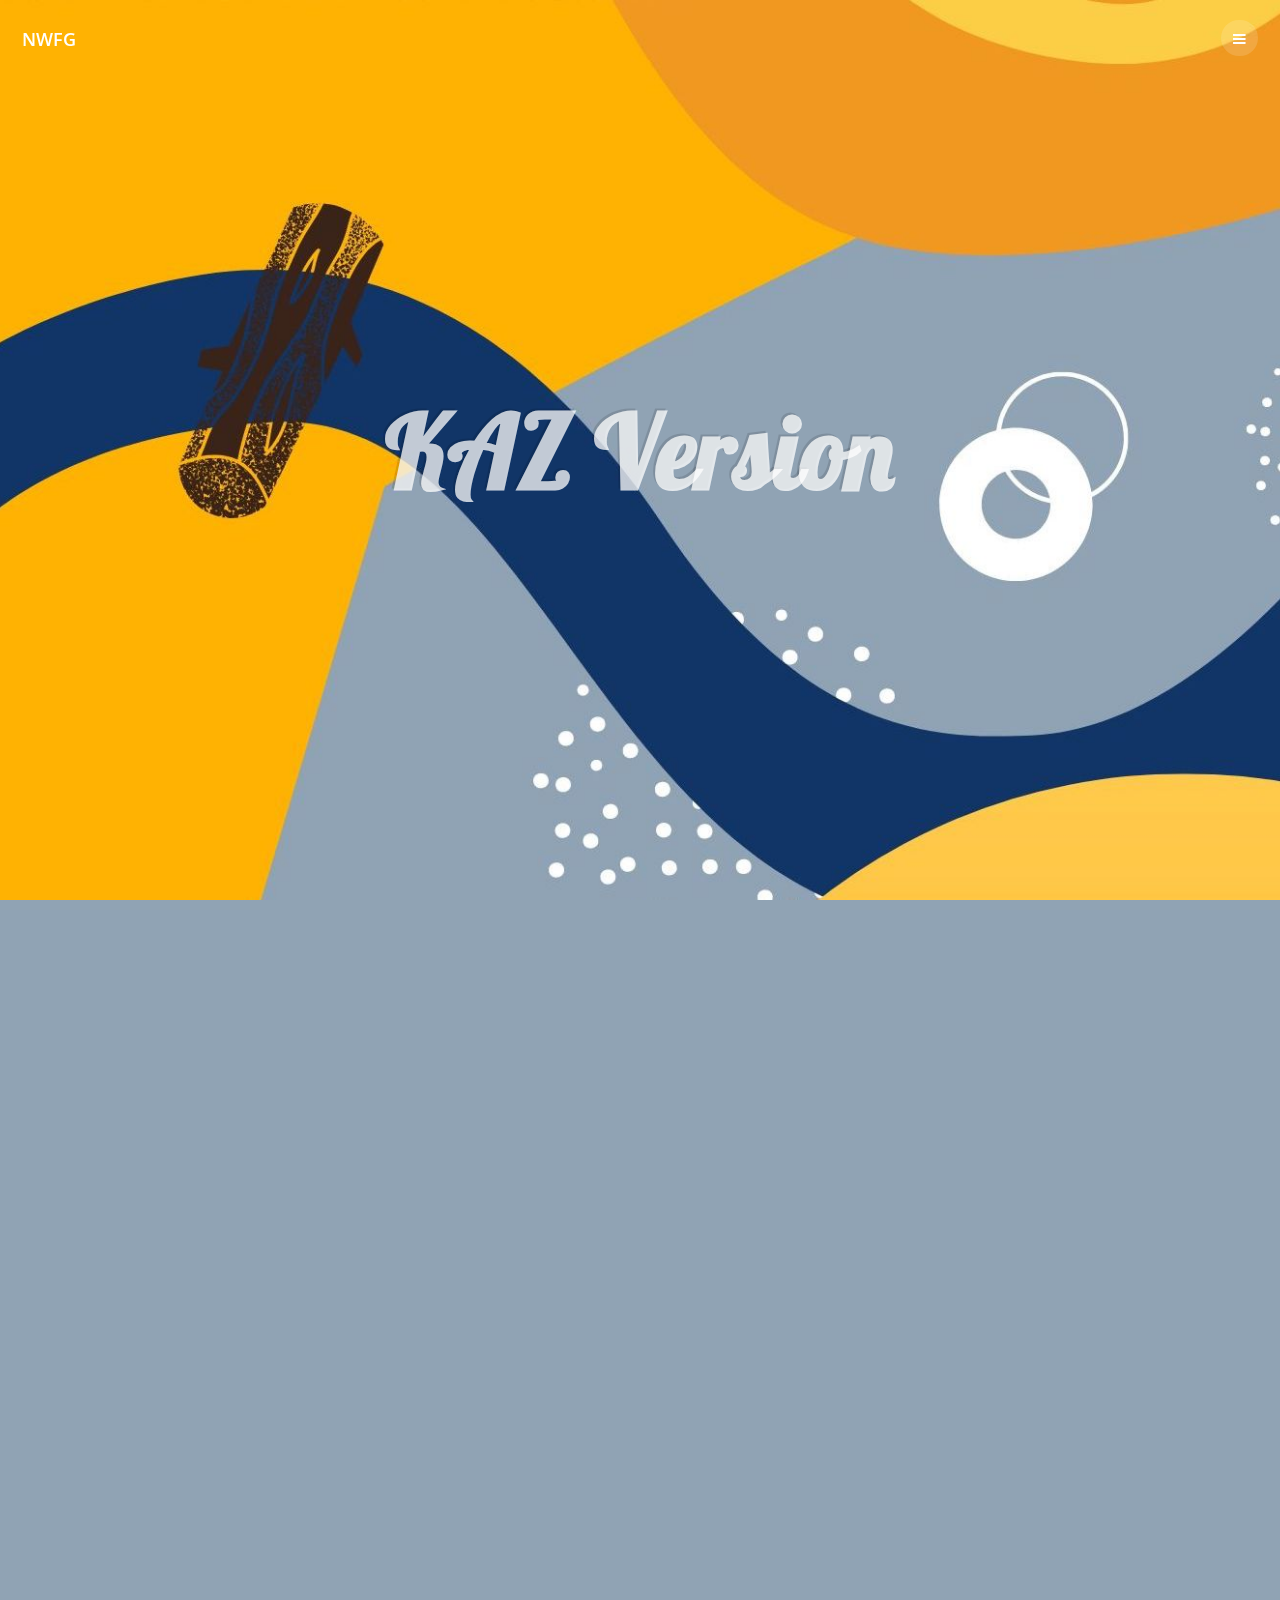
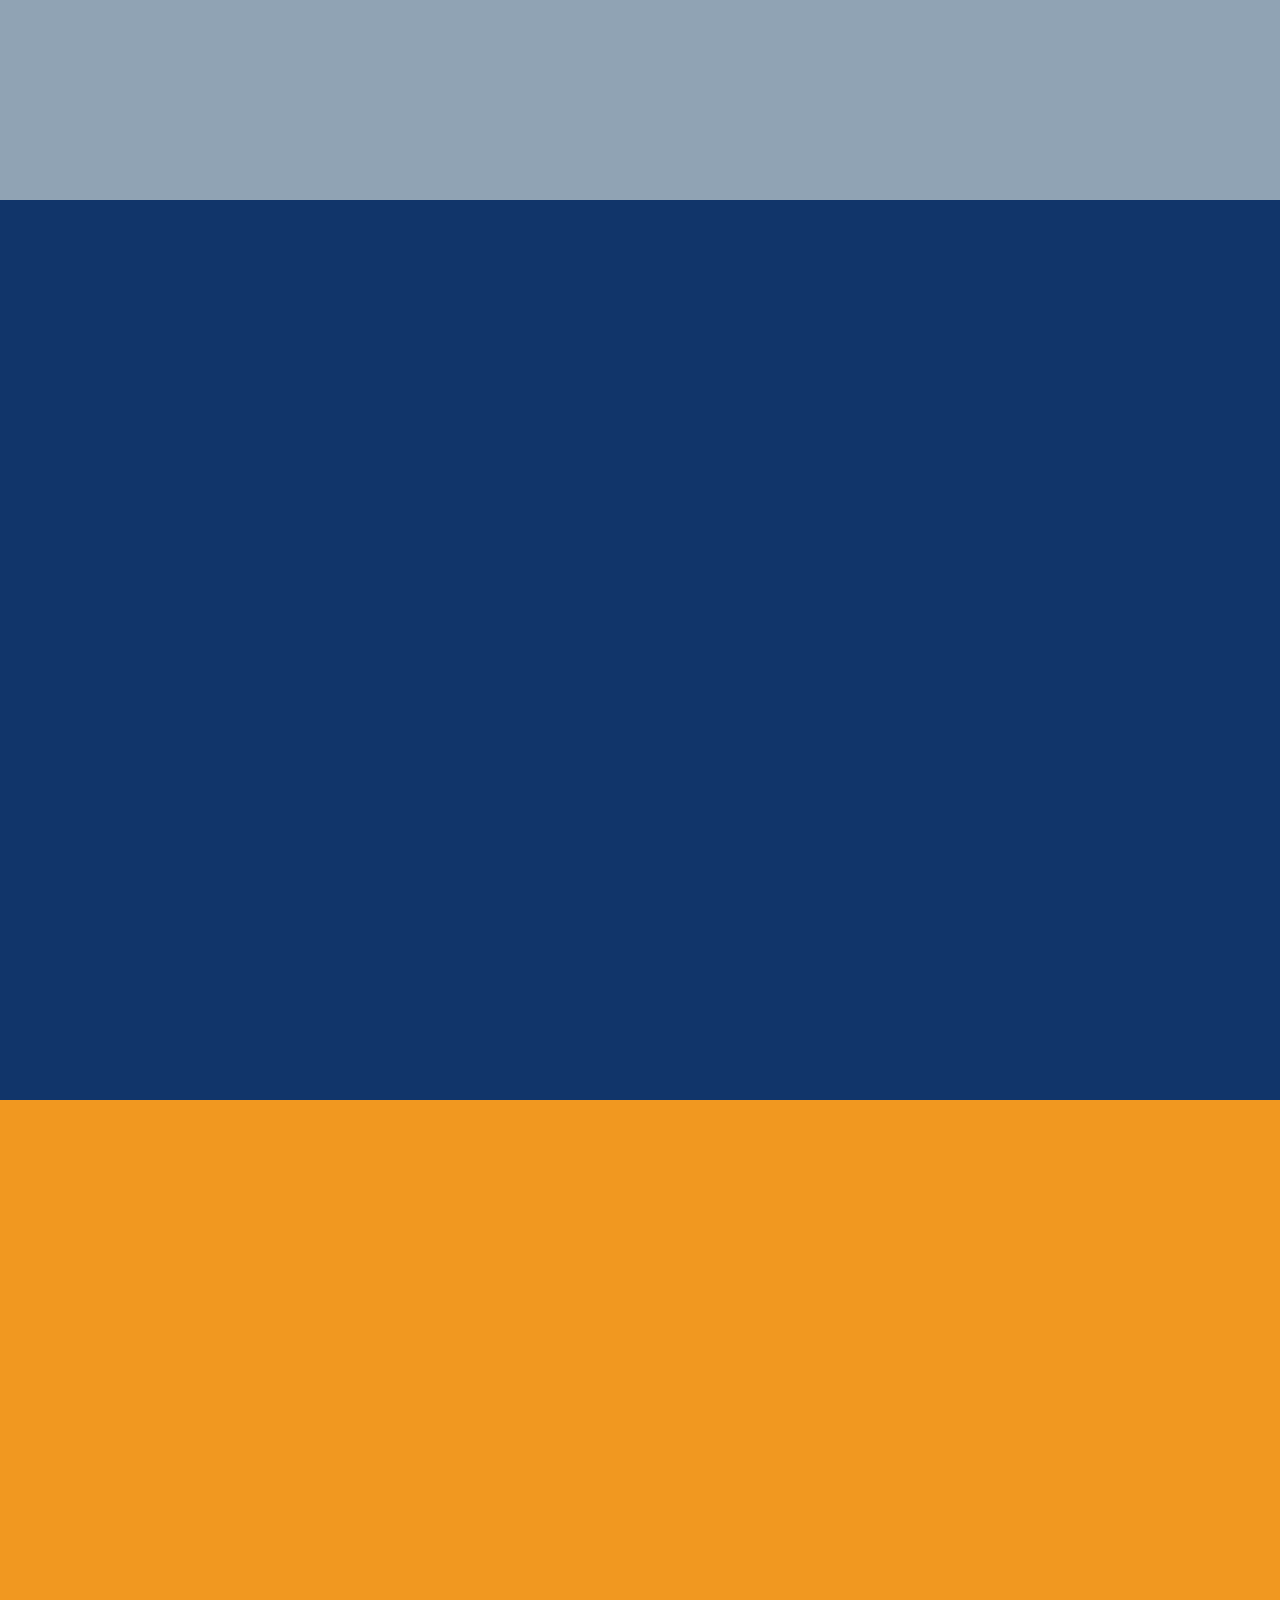
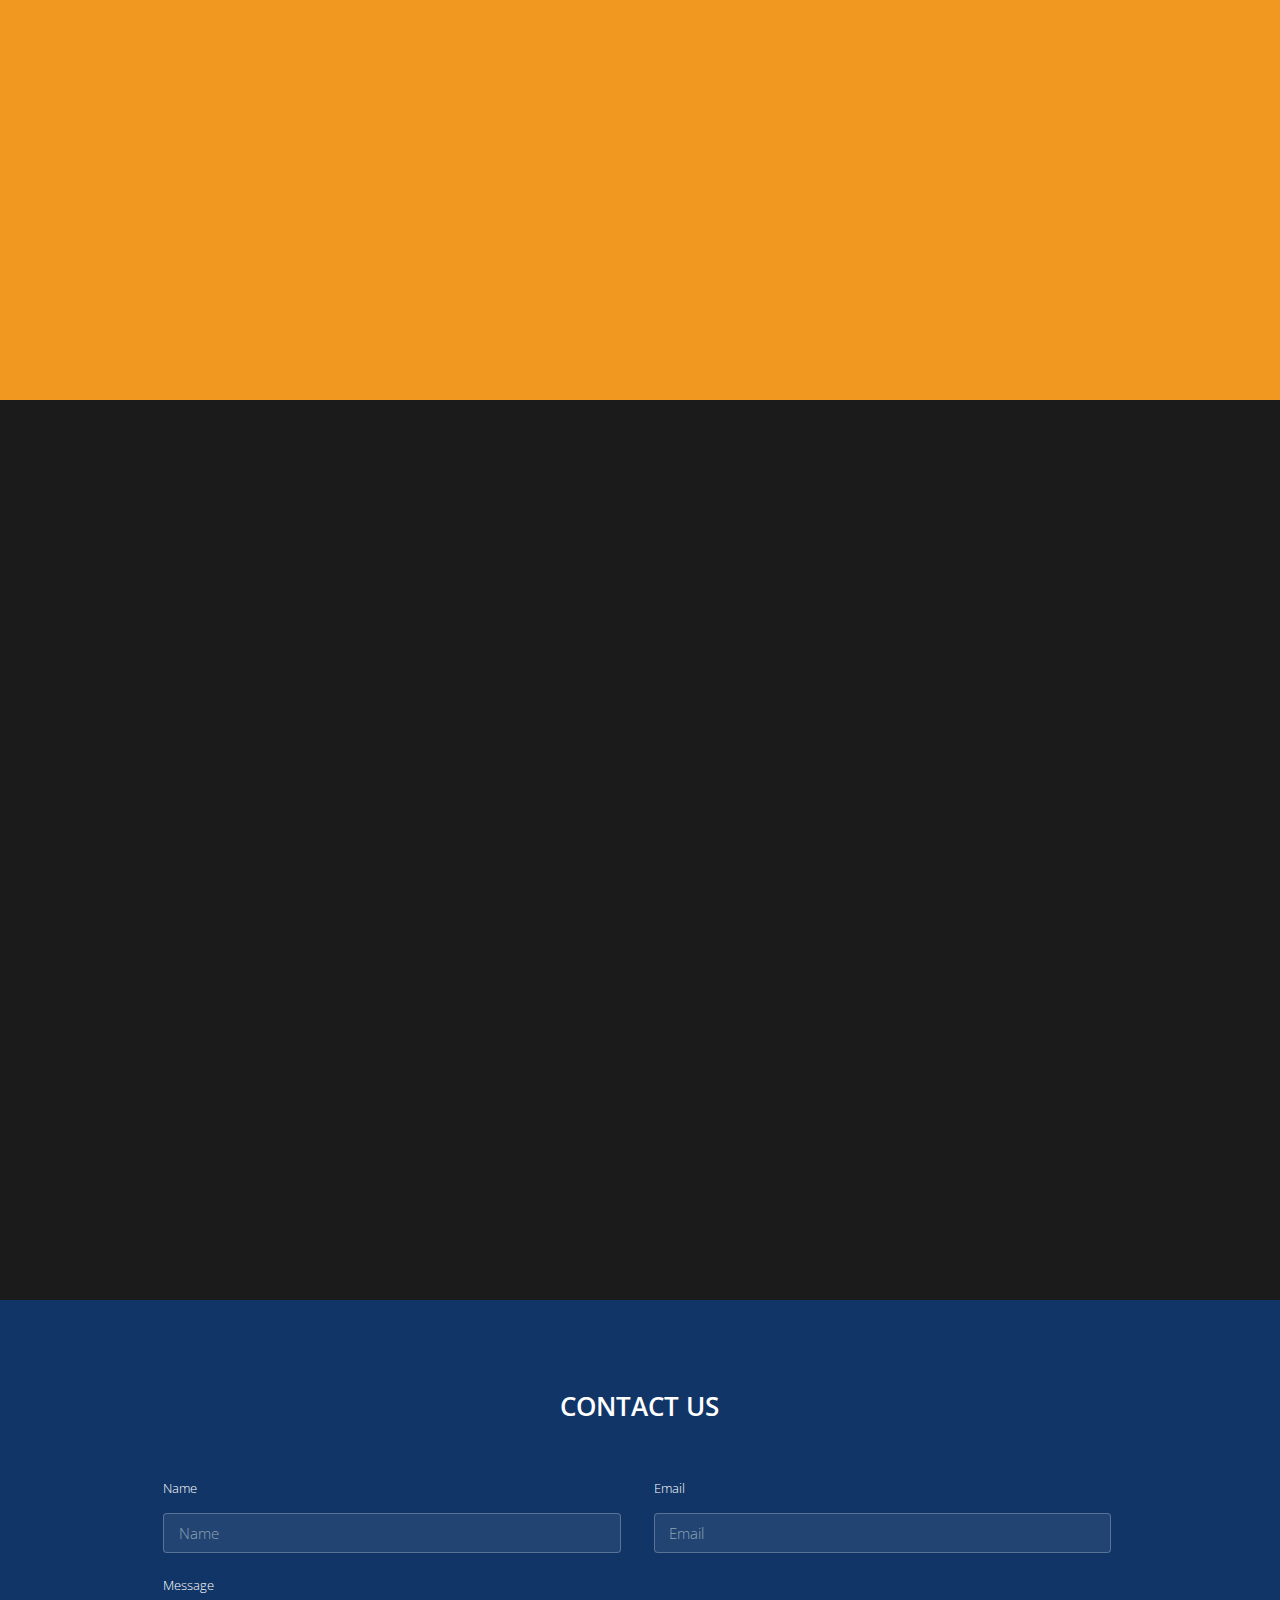
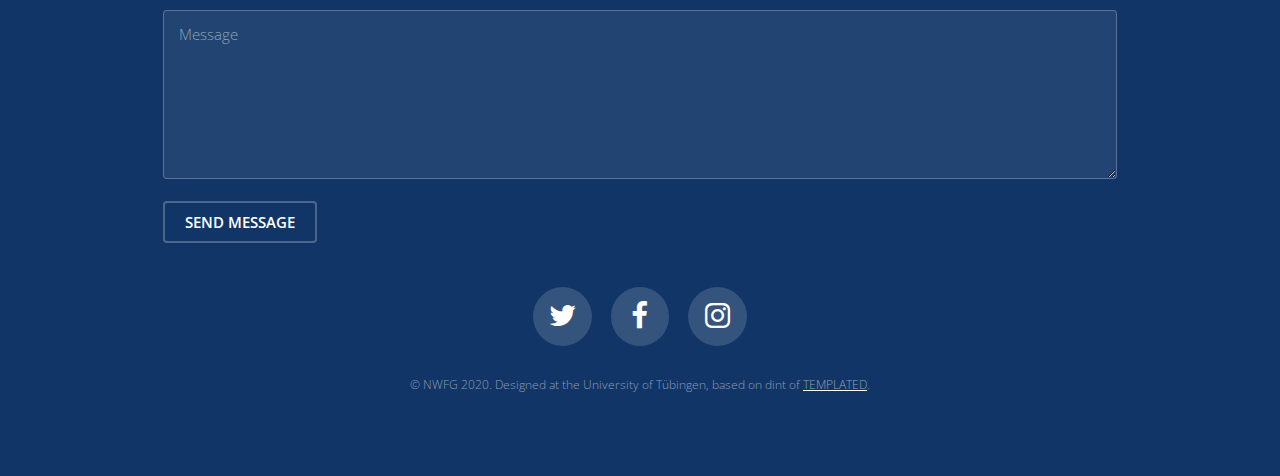
==== indexKAZ.html @ b85e011e "Add files via upload" ====
<!DOCTYPE HTML>
<!--
	NWFG Exhibition Webpage
    Based on the template 'Road Trip' by TEMPLATED
	templated.co @templatedco
	Released for free under the Creative Commons Attribution 3.0 license (templated.co/license)
-->
<html>
	<head>
		<title>NWFG Exhibition Webpage</title>
		<meta charset="utf-8" />
		<meta name="viewport" content="width=device-width, initial-scale=1" />
		<link rel="stylesheet" href="assets/css/main.css" />
	</head>
	<body>

		<!-- Header -->
			<header id="header">
				<div class="logo"><a href="index.html">NWFG</a></div>
				<a href="#menu"><span>Menu</span></a>
			</header>

		<!-- Nav -->
			<nav id="menu">
				<ul class="links">
					<li><a href="#banner">Home</a></li>
					<li><a href="#one">Exhibition</a></li>
					<li><a href="#two">Artworks</a></li>
                    <li><a href="#three">Research</a></li>
                    <li><a href="#four">About us</a></li>
                    <li><a href="#footer">Contact</a></li>
				</ul>
                
                <ul class="languages">
                    <li><a href="index.html">ENG</a></li>
                    <li><a href="indexRUS.html">RUS</a></li>
                    <li><a href="indexKAZ.html">KAZ</a></li>
                    <li><a href="indexKIR.html">KIR</a></li>
                    <li><a href="indexUZB.html">UZB</a></li>
                    </ul>
                
			</nav>

		<!-- Banner -->
		<!--
			Note: To show a background image, set the "data-bg" attribute below
			to the full filename of your image. This is used in each section to set
			the background image.
		-->
			<section id="banner" class="bg-img" data-bg="Poster.jpg">
				<div class="inner">
					<header>
						<h1>KAZ Version</h1>
					</header>
				</div>
				<a href="#one" class="more">Learn More</a>
			</section>

		<!-- One -->
			<section id="one" class="wrapper post bg-img" data-bg="Poster1.jpg">
				<div class="inner">
					<article class="box one">
						<header>
							<h2>Exhibition</h2>
							<p>Three stories: Syr Darya Naryn Samaldy-Say Kazaly</p>
						</header>
						<div class="content">
							<p>
                            English Version? Что из себя представляет река и как мы взаимодействуем с ней? Какие формы социальной жизни она формирует вокруг себя? Этими и другими вопросами задалась группа антропологов, политологов и историков, которая в течение четырех лет проводила этнографические исследования в населенных пунктах по течению реки Нарын-Сырдарья: в Казалы (Казахстан), Нарыне (Кыргызстан), Шамалды-Сайе (Кыргызстан), Фергане (Узбекистан), Худжанде (Таджикистан).
                            
                            </br></br>
                            Результатом этих исследований стала международная выставка современного искусства «Нарын-Сырдарья. Три истории реки». Основная часть художественных работ была сделана в рамках десятидневного воркшопа, объединившего ученых и творческих работников. Нарынский воркшоп – заключительная стадия многолетнего исследовательского проекта «Социальная жизнь реки: история окружающей среды, социальные миры и предотвращение конфликтов вдоль Нарына-Сырдарьи». Во время воркшопа ученые и творческие работники попытались найти удачные метафоры, визуальные и пространственные решения для представления исследовательских наблюдений, раскрывающих различные аспекты социальной жизни реки Сырдарьи.
</p>
						</div>
						<footer>
							<a href="#" class="button alt">Learn More</a>
						</footer>
					</article>
				</div>
				<a href="#two" class="more">Learn More</a>
			</section>

		<!-- Two -->
			<section id="two" class="wrapper post bg-img" data-bg="">
				<div class="inner">
					<article class="box two">
						<header>
							<h2>Artworks</h2>
							<p></p>
						</header>
						<div class="content">
							<p>
                            Some text or pictures</p>
						</div>
						<footer>
							<a href="#" class="button alt">Learn More</a>
						</footer>
					</article>
				</div>
				<a href="#three" class="more">Learn More</a>
			</section>

		<!-- Three -->
			<section id="three" class="wrapper post bg-img" data-bg="">
				<div class="inner">
					<article class="box three">
						<header>
							<h2>Research</h2>
							<p></p>
						</header>
						<div class="content">
							<p>It's possible to make different boxes for every land (Kyrgyzstan, Kazakhstan, Uzbekistan, Tajikistan)</p>
						</div>
						<footer>
							<a href="#" class="button alt">Learn More</a>
						</footer>
					</article>
				</div>
				<a href="#four" class="more">Learn More</a>
			</section>

		<!-- Four -->
			<section id="four" class="wrapper post bg-img" data-bg="Poster2.jpg">
				<div class="inner">
					<article class="box">
						<header>
							<h2>About us</h2>
							<p></p>
						</header>
						<div class="content">
							<p>A box for every team member?</p>
						</div>
					</article>
				</div>
			</section>

		<!-- Footer -->
			<footer id="footer">
				<div class="inner">

					<h2>Contact Us</h2>

					<form action="#" method="post">

						<div class="field half first">
							<label for="name">Name</label>
							<input name="name" id="name" type="text" placeholder="Name">
						</div>
						<div class="field half">
							<label for="email">Email</label>
							<input name="email" id="email" type="email" placeholder="Email">
						</div>
						<div class="field">
							<label for="message">Message</label>
							<textarea name="message" id="message" rows="6" placeholder="Message"></textarea>
						</div>
						<ul class="actions">
							<li><input value="Send Message" class="button alt" type="submit"></li>
						</ul>
					</form>

					<ul class="icons">
						<li><a href="#" class="icon round fa-twitter"><span class="label">Twitter</span></a></li>
						<li><a href="#" class="icon round fa-facebook"><span class="label">Facebook</span></a></li>
						<li><a href="#" class="icon round fa-instagram"><span class="label">Instagram</span></a></li>
					</ul>

					<div class="copyright">
						&copy; NWFG 2020. Designed at the University of Tübingen, based on dint of  <a href="https://templated.co"><font color="#90a3b4">TEMPLATED</font></a>.
					</div>

				</div>
			</footer>

		<!-- Scripts -->
			<script src="assets/js/jquery.min.js"></script>
			<script src="assets/js/jquery.scrolly.min.js"></script>
			<script src="assets/js/jquery.scrollex.min.js"></script>
			<script src="assets/js/skel.min.js"></script>
			<script src="assets/js/util.js"></script>
			<script src="assets/js/main.js"></script>

	</body>
</html>
---- assets/css/main.css ----
@charset "UTF-8";
@import url(font-awesome.min.css);
@import url("https://fonts.googleapis.com/css?family=Lobster|Open+Sans:300,400,600,700,800");

/*
	Road Trip by TEMPLATED
	templated.co @templatedco
	Released for free under the Creative Commons Attribution 3.0 license (templated.co/license)
*/

/* Reset */

	html, body, div, span, applet, object, iframe, h1, h2, h3, h4, h5, h6, p, blockquote, pre, a, abbr, acronym, address, big, cite, code, del, dfn, em, img, ins, kbd, q, s, samp, small, strike, strong, sub, sup, tt, var, b, u, i, center, dl, dt, dd, ol, ul, li, fieldset, form, label, legend, table, caption, tbody, tfoot, thead, tr, th, td, article, aside, canvas, details, embed, figure, figcaption, footer, header, hgroup, menu, nav, output, ruby, section, summary, time, mark, audio, video {
		margin: 0;
		padding: 0;
		border: 0;
		font-size: 100%;
		font: inherit;
		vertical-align: baseline;
	}

	article, aside, details, figcaption, figure, footer, header, hgroup, menu, nav, section {
		display: block;
	}

	body {
		line-height: 1;
	}

	ol, ul {
		list-style: none;
	}

	blockquote, q {
		quotes: none;
	}

	blockquote:before, blockquote:after, q:before, q:after {
		content: '';
		content: none;
	}

	table {
		border-collapse: collapse;
		border-spacing: 0;
	}

	body {
		-webkit-text-size-adjust: none;
	}

/* Box Model */

	*, *:before, *:after {
		-moz-box-sizing: border-box;
		-webkit-box-sizing: border-box;
		box-sizing: border-box;
	}

/* Containers */

	.container {
		margin-left: auto;
		margin-right: auto;
	}

	.container.\31 25\25 {
		width: 100%;
		max-width: 100em;
		min-width: 80em;
	}

	.container.\37 5\25 {
		width: 60em;
	}

	.container.\35 0\25 {
		width: 40em;
	}

	.container.\32 5\25 {
		width: 20em;
	}

	.container {
		width: 80em;
	}

	@media screen and (max-width: 1680px) {

		.container.\31 25\25 {
			width: 100%;
			max-width: 100em;
			min-width: 80em;
		}

		.container.\37 5\25 {
			width: 60em;
		}

		.container.\35 0\25 {
			width: 40em;
		}

		.container.\32 5\25 {
			width: 20em;
		}

		.container {
			width: 80em;
		}

	}

	@media screen and (max-width: 1280px) {

		.container.\31 25\25 {
			width: 100%;
			max-width: 81.25em;
			min-width: 65em;
		}

		.container.\37 5\25 {
			width: 48.75em;
		}

		.container.\35 0\25 {
			width: 32.5em;
		}

		.container.\32 5\25 {
			width: 16.25em;
		}

		.container {
			width: 65em;
		}

	}

	@media screen and (max-width: 980px) {

		.container.\31 25\25 {
			width: 100%;
			max-width: 112.5%;
			min-width: 90%;
		}

		.container.\37 5\25 {
			width: 67.5%;
		}

		.container.\35 0\25 {
			width: 45%;
		}

		.container.\32 5\25 {
			width: 22.5%;
		}

		.container {
			width: 90%;
		}

	}

	@media screen and (max-width: 736px) {

		.container.\31 25\25 {
			width: 100%;
			max-width: 112.5%;
			min-width: 90%;
		}

		.container.\37 5\25 {
			width: 67.5%;
		}

		.container.\35 0\25 {
			width: 45%;
		}

		.container.\32 5\25 {
			width: 22.5%;
		}

		.container {
			width: 90% !important;
		}

	}

	@media screen and (max-width: 480px) {

		.container.\31 25\25 {
			width: 100%;
			max-width: 112.5%;
			min-width: 90%;
		}

		.container.\37 5\25 {
			width: 67.5%;
		}

		.container.\35 0\25 {
			width: 45%;
		}

		.container.\32 5\25 {
			width: 22.5%;
		}

		.container {
			width: 90% !important;
		}

	}

/* Grid */

	.row {
		border-bottom: solid 1px transparent;
		-moz-box-sizing: border-box;
		-webkit-box-sizing: border-box;
		box-sizing: border-box;
	}

	.row > * {
		float: left;
		-moz-box-sizing: border-box;
		-webkit-box-sizing: border-box;
		box-sizing: border-box;
	}

	.row:after, .row:before {
		content: '';
		display: block;
		clear: both;
		height: 0;
	}

	.row.uniform > * > :first-child {
		margin-top: 0;
	}

	.row.uniform > * > :last-child {
		margin-bottom: 0;
	}

	.row.\30 \25 > * {
		padding: 0 0 0 0em;
	}

	.row.\30 \25 {
		margin: 0 0 -1px 0em;
	}

	.row.uniform.\30 \25 > * {
		padding: 0em 0 0 0em;
	}

	.row.uniform.\30 \25 {
		margin: 0em 0 -1px 0em;
	}

	.row > * {
		padding: 0 0 0 2em;
	}

	.row {
		margin: 0 0 -1px -2em;
	}

	.row.uniform > * {
		padding: 2em 0 0 2em;
	}

	.row.uniform {
		margin: -2em 0 -1px -2em;
	}

	.row.\32 00\25 > * {
		padding: 0 0 0 4em;
	}

	.row.\32 00\25 {
		margin: 0 0 -1px -4em;
	}

	.row.uniform.\32 00\25 > * {
		padding: 4em 0 0 4em;
	}

	.row.uniform.\32 00\25 {
		margin: -4em 0 -1px -4em;
	}

	.row.\31 50\25 > * {
		padding: 0 0 0 3em;
	}

	.row.\31 50\25 {
		margin: 0 0 -1px -3em;
	}

	.row.uniform.\31 50\25 > * {
		padding: 3em 0 0 3em;
	}

	.row.uniform.\31 50\25 {
		margin: -3em 0 -1px -3em;
	}

	.row.\35 0\25 > * {
		padding: 0 0 0 1em;
	}

	.row.\35 0\25 {
		margin: 0 0 -1px -1em;
	}

	.row.uniform.\35 0\25 > * {
		padding: 1em 0 0 1em;
	}

	.row.uniform.\35 0\25 {
		margin: -1em 0 -1px -1em;
	}

	.row.\32 5\25 > * {
		padding: 0 0 0 0.5em;
	}

	.row.\32 5\25 {
		margin: 0 0 -1px -0.5em;
	}

	.row.uniform.\32 5\25 > * {
		padding: 0.5em 0 0 0.5em;
	}

	.row.uniform.\32 5\25 {
		margin: -0.5em 0 -1px -0.5em;
	}

	.\31 2u, .\31 2u\24 {
		width: 100%;
		clear: none;
		margin-left: 0;
	}

	.\31 1u, .\31 1u\24 {
		width: 91.6666666667%;
		clear: none;
		margin-left: 0;
	}

	.\31 0u, .\31 0u\24 {
		width: 83.3333333333%;
		clear: none;
		margin-left: 0;
	}

	.\39 u, .\39 u\24 {
		width: 75%;
		clear: none;
		margin-left: 0;
	}

	.\38 u, .\38 u\24 {
		width: 66.6666666667%;
		clear: none;
		margin-left: 0;
	}

	.\37 u, .\37 u\24 {
		width: 58.3333333333%;
		clear: none;
		margin-left: 0;
	}

	.\36 u, .\36 u\24 {
		width: 50%;
		clear: none;
		margin-left: 0;
	}

	.\35 u, .\35 u\24 {
		width: 41.6666666667%;
		clear: none;
		margin-left: 0;
	}

	.\34 u, .\34 u\24 {
		width: 33.3333333333%;
		clear: none;
		margin-left: 0;
	}

	.\33 u, .\33 u\24 {
		width: 25%;
		clear: none;
		margin-left: 0;
	}

	.\32 u, .\32 u\24 {
		width: 16.6666666667%;
		clear: none;
		margin-left: 0;
	}

	.\31 u, .\31 u\24 {
		width: 8.3333333333%;
		clear: none;
		margin-left: 0;
	}

	.\31 2u\24 + *,
	.\31 1u\24 + *,
	.\31 0u\24 + *,
	.\39 u\24 + *,
	.\38 u\24 + *,
	.\37 u\24 + *,
	.\36 u\24 + *,
	.\35 u\24 + *,
	.\34 u\24 + *,
	.\33 u\24 + *,
	.\32 u\24 + *,
	.\31 u\24 + * {
		clear: left;
	}

	.\-11u {
		margin-left: 91.66667%;
	}

	.\-10u {
		margin-left: 83.33333%;
	}

	.\-9u {
		margin-left: 75%;
	}

	.\-8u {
		margin-left: 66.66667%;
	}

	.\-7u {
		margin-left: 58.33333%;
	}

	.\-6u {
		margin-left: 50%;
	}

	.\-5u {
		margin-left: 41.66667%;
	}

	.\-4u {
		margin-left: 33.33333%;
	}

	.\-3u {
		margin-left: 25%;
	}

	.\-2u {
		margin-left: 16.66667%;
	}

	.\-1u {
		margin-left: 8.33333%;
	}

	@media screen and (max-width: 1680px) {

		.row > * {
			padding: 0 0 0 2em;
		}

		.row {
			margin: 0 0 -1px -2em;
		}

		.row.uniform > * {
			padding: 2em 0 0 2em;
		}

		.row.uniform {
			margin: -2em 0 -1px -2em;
		}

		.row.\32 00\25 > * {
			padding: 0 0 0 4em;
		}

		.row.\32 00\25 {
			margin: 0 0 -1px -4em;
		}

		.row.uniform.\32 00\25 > * {
			padding: 4em 0 0 4em;
		}

		.row.uniform.\32 00\25 {
			margin: -4em 0 -1px -4em;
		}

		.row.\31 50\25 > * {
			padding: 0 0 0 3em;
		}

		.row.\31 50\25 {
			margin: 0 0 -1px -3em;
		}

		.row.uniform.\31 50\25 > * {
			padding: 3em 0 0 3em;
		}

		.row.uniform.\31 50\25 {
			margin: -3em 0 -1px -3em;
		}

		.row.\35 0\25 > * {
			padding: 0 0 0 1em;
		}

		.row.\35 0\25 {
			margin: 0 0 -1px -1em;
		}

		.row.uniform.\35 0\25 > * {
			padding: 1em 0 0 1em;
		}

		.row.uniform.\35 0\25 {
			margin: -1em 0 -1px -1em;
		}

		.row.\32 5\25 > * {
			padding: 0 0 0 0.5em;
		}

		.row.\32 5\25 {
			margin: 0 0 -1px -0.5em;
		}

		.row.uniform.\32 5\25 > * {
			padding: 0.5em 0 0 0.5em;
		}

		.row.uniform.\32 5\25 {
			margin: -0.5em 0 -1px -0.5em;
		}

		.\31 2u\28xlarge\29, .\31 2u\24\28xlarge\29 {
			width: 100%;
			clear: none;
			margin-left: 0;
		}

		.\31 1u\28xlarge\29, .\31 1u\24\28xlarge\29 {
			width: 91.6666666667%;
			clear: none;
			margin-left: 0;
		}

		.\31 0u\28xlarge\29, .\31 0u\24\28xlarge\29 {
			width: 83.3333333333%;
			clear: none;
			margin-left: 0;
		}

		.\39 u\28xlarge\29, .\39 u\24\28xlarge\29 {
			width: 75%;
			clear: none;
			margin-left: 0;
		}

		.\38 u\28xlarge\29, .\38 u\24\28xlarge\29 {
			width: 66.6666666667%;
			clear: none;
			margin-left: 0;
		}

		.\37 u\28xlarge\29, .\37 u\24\28xlarge\29 {
			width: 58.3333333333%;
			clear: none;
			margin-left: 0;
		}

		.\36 u\28xlarge\29, .\36 u\24\28xlarge\29 {
			width: 50%;
			clear: none;
			margin-left: 0;
		}

		.\35 u\28xlarge\29, .\35 u\24\28xlarge\29 {
			width: 41.6666666667%;
			clear: none;
			margin-left: 0;
		}

		.\34 u\28xlarge\29, .\34 u\24\28xlarge\29 {
			width: 33.3333333333%;
			clear: none;
			margin-left: 0;
		}

		.\33 u\28xlarge\29, .\33 u\24\28xlarge\29 {
			width: 25%;
			clear: none;
			margin-left: 0;
		}

		.\32 u\28xlarge\29, .\32 u\24\28xlarge\29 {
			width: 16.6666666667%;
			clear: none;
			margin-left: 0;
		}

		.\31 u\28xlarge\29, .\31 u\24\28xlarge\29 {
			width: 8.3333333333%;
			clear: none;
			margin-left: 0;
		}

		.\31 2u\24\28xlarge\29 + *,
		.\31 1u\24\28xlarge\29 + *,
		.\31 0u\24\28xlarge\29 + *,
		.\39 u\24\28xlarge\29 + *,
		.\38 u\24\28xlarge\29 + *,
		.\37 u\24\28xlarge\29 + *,
		.\36 u\24\28xlarge\29 + *,
		.\35 u\24\28xlarge\29 + *,
		.\34 u\24\28xlarge\29 + *,
		.\33 u\24\28xlarge\29 + *,
		.\32 u\24\28xlarge\29 + *,
		.\31 u\24\28xlarge\29 + * {
			clear: left;
		}

		.\-11u\28xlarge\29 {
			margin-left: 91.66667%;
		}

		.\-10u\28xlarge\29 {
			margin-left: 83.33333%;
		}

		.\-9u\28xlarge\29 {
			margin-left: 75%;
		}

		.\-8u\28xlarge\29 {
			margin-left: 66.66667%;
		}

		.\-7u\28xlarge\29 {
			margin-left: 58.33333%;
		}

		.\-6u\28xlarge\29 {
			margin-left: 50%;
		}

		.\-5u\28xlarge\29 {
			margin-left: 41.66667%;
		}

		.\-4u\28xlarge\29 {
			margin-left: 33.33333%;
		}

		.\-3u\28xlarge\29 {
			margin-left: 25%;
		}

		.\-2u\28xlarge\29 {
			margin-left: 16.66667%;
		}

		.\-1u\28xlarge\29 {
			margin-left: 8.33333%;
		}

	}

	@media screen and (max-width: 1280px) {

		.row > * {
			padding: 0 0 0 1.5em;
		}

		.row {
			margin: 0 0 -1px -1.5em;
		}

		.row.uniform > * {
			padding: 1.5em 0 0 1.5em;
		}

		.row.uniform {
			margin: -1.5em 0 -1px -1.5em;
		}

		.row.\32 00\25 > * {
			padding: 0 0 0 3em;
		}

		.row.\32 00\25 {
			margin: 0 0 -1px -3em;
		}

		.row.uniform.\32 00\25 > * {
			padding: 3em 0 0 3em;
		}

		.row.uniform.\32 00\25 {
			margin: -3em 0 -1px -3em;
		}

		.row.\31 50\25 > * {
			padding: 0 0 0 2.25em;
		}

		.row.\31 50\25 {
			margin: 0 0 -1px -2.25em;
		}

		.row.uniform.\31 50\25 > * {
			padding: 2.25em 0 0 2.25em;
		}

		.row.uniform.\31 50\25 {
			margin: -2.25em 0 -1px -2.25em;
		}

		.row.\35 0\25 > * {
			padding: 0 0 0 0.75em;
		}

		.row.\35 0\25 {
			margin: 0 0 -1px -0.75em;
		}

		.row.uniform.\35 0\25 > * {
			padding: 0.75em 0 0 0.75em;
		}

		.row.uniform.\35 0\25 {
			margin: -0.75em 0 -1px -0.75em;
		}

		.row.\32 5\25 > * {
			padding: 0 0 0 0.375em;
		}

		.row.\32 5\25 {
			margin: 0 0 -1px -0.375em;
		}

		.row.uniform.\32 5\25 > * {
			padding: 0.375em 0 0 0.375em;
		}

		.row.uniform.\32 5\25 {
			margin: -0.375em 0 -1px -0.375em;
		}

		.\31 2u\28large\29, .\31 2u\24\28large\29 {
			width: 100%;
			clear: none;
			margin-left: 0;
		}

		.\31 1u\28large\29, .\31 1u\24\28large\29 {
			width: 91.6666666667%;
			clear: none;
			margin-left: 0;
		}

		.\31 0u\28large\29, .\31 0u\24\28large\29 {
			width: 83.3333333333%;
			clear: none;
			margin-left: 0;
		}

		.\39 u\28large\29, .\39 u\24\28large\29 {
			width: 75%;
			clear: none;
			margin-left: 0;
		}

		.\38 u\28large\29, .\38 u\24\28large\29 {
			width: 66.6666666667%;
			clear: none;
			margin-left: 0;
		}

		.\37 u\28large\29, .\37 u\24\28large\29 {
			width: 58.3333333333%;
			clear: none;
			margin-left: 0;
		}

		.\36 u\28large\29, .\36 u\24\28large\29 {
			width: 50%;
			clear: none;
			margin-left: 0;
		}

		.\35 u\28large\29, .\35 u\24\28large\29 {
			width: 41.6666666667%;
			clear: none;
			margin-left: 0;
		}

		.\34 u\28large\29, .\34 u\24\28large\29 {
			width: 33.3333333333%;
			clear: none;
			margin-left: 0;
		}

		.\33 u\28large\29, .\33 u\24\28large\29 {
			width: 25%;
			clear: none;
			margin-left: 0;
		}

		.\32 u\28large\29, .\32 u\24\28large\29 {
			width: 16.6666666667%;
			clear: none;
			margin-left: 0;
		}

		.\31 u\28large\29, .\31 u\24\28large\29 {
			width: 8.3333333333%;
			clear: none;
			margin-left: 0;
		}

		.\31 2u\24\28large\29 + *,
		.\31 1u\24\28large\29 + *,
		.\31 0u\24\28large\29 + *,
		.\39 u\24\28large\29 + *,
		.\38 u\24\28large\29 + *,
		.\37 u\24\28large\29 + *,
		.\36 u\24\28large\29 + *,
		.\35 u\24\28large\29 + *,
		.\34 u\24\28large\29 + *,
		.\33 u\24\28large\29 + *,
		.\32 u\24\28large\29 + *,
		.\31 u\24\28large\29 + * {
			clear: left;
		}

		.\-11u\28large\29 {
			margin-left: 91.66667%;
		}

		.\-10u\28large\29 {
			margin-left: 83.33333%;
		}

		.\-9u\28large\29 {
			margin-left: 75%;
		}

		.\-8u\28large\29 {
			margin-left: 66.66667%;
		}

		.\-7u\28large\29 {
			margin-left: 58.33333%;
		}

		.\-6u\28large\29 {
			margin-left: 50%;
		}

		.\-5u\28large\29 {
			margin-left: 41.66667%;
		}

		.\-4u\28large\29 {
			margin-left: 33.33333%;
		}

		.\-3u\28large\29 {
			margin-left: 25%;
		}

		.\-2u\28large\29 {
			margin-left: 16.66667%;
		}

		.\-1u\28large\29 {
			margin-left: 8.33333%;
		}

	}

	@media screen and (max-width: 980px) {

		.row > * {
			padding: 0 0 0 1.5em;
		}

		.row {
			margin: 0 0 -1px -1.5em;
		}

		.row.uniform > * {
			padding: 1.5em 0 0 1.5em;
		}

		.row.uniform {
			margin: -1.5em 0 -1px -1.5em;
		}

		.row.\32 00\25 > * {
			padding: 0 0 0 3em;
		}

		.row.\32 00\25 {
			margin: 0 0 -1px -3em;
		}

		.row.uniform.\32 00\25 > * {
			padding: 3em 0 0 3em;
		}

		.row.uniform.\32 00\25 {
			margin: -3em 0 -1px -3em;
		}

		.row.\31 50\25 > * {
			padding: 0 0 0 2.25em;
		}

		.row.\31 50\25 {
			margin: 0 0 -1px -2.25em;
		}

		.row.uniform.\31 50\25 > * {
			padding: 2.25em 0 0 2.25em;
		}

		.row.uniform.\31 50\25 {
			margin: -2.25em 0 -1px -2.25em;
		}

		.row.\35 0\25 > * {
			padding: 0 0 0 0.75em;
		}

		.row.\35 0\25 {
			margin: 0 0 -1px -0.75em;
		}

		.row.uniform.\35 0\25 > * {
			padding: 0.75em 0 0 0.75em;
		}

		.row.uniform.\35 0\25 {
			margin: -0.75em 0 -1px -0.75em;
		}

		.row.\32 5\25 > * {
			padding: 0 0 0 0.375em;
		}

		.row.\32 5\25 {
			margin: 0 0 -1px -0.375em;
		}

		.row.uniform.\32 5\25 > * {
			padding: 0.375em 0 0 0.375em;
		}

		.row.uniform.\32 5\25 {
			margin: -0.375em 0 -1px -0.375em;
		}

		.\31 2u\28medium\29, .\31 2u\24\28medium\29 {
			width: 100%;
			clear: none;
			margin-left: 0;
		}

		.\31 1u\28medium\29, .\31 1u\24\28medium\29 {
			width: 91.6666666667%;
			clear: none;
			margin-left: 0;
		}

		.\31 0u\28medium\29, .\31 0u\24\28medium\29 {
			width: 83.3333333333%;
			clear: none;
			margin-left: 0;
		}

		.\39 u\28medium\29, .\39 u\24\28medium\29 {
			width: 75%;
			clear: none;
			margin-left: 0;
		}

		.\38 u\28medium\29, .\38 u\24\28medium\29 {
			width: 66.6666666667%;
			clear: none;
			margin-left: 0;
		}

		.\37 u\28medium\29, .\37 u\24\28medium\29 {
			width: 58.3333333333%;
			clear: none;
			margin-left: 0;
		}

		.\36 u\28medium\29, .\36 u\24\28medium\29 {
			width: 50%;
			clear: none;
			margin-left: 0;
		}

		.\35 u\28medium\29, .\35 u\24\28medium\29 {
			width: 41.6666666667%;
			clear: none;
			margin-left: 0;
		}

		.\34 u\28medium\29, .\34 u\24\28medium\29 {
			width: 33.3333333333%;
			clear: none;
			margin-left: 0;
		}

		.\33 u\28medium\29, .\33 u\24\28medium\29 {
			width: 25%;
			clear: none;
			margin-left: 0;
		}

		.\32 u\28medium\29, .\32 u\24\28medium\29 {
			width: 16.6666666667%;
			clear: none;
			margin-left: 0;
		}

		.\31 u\28medium\29, .\31 u\24\28medium\29 {
			width: 8.3333333333%;
			clear: none;
			margin-left: 0;
		}

		.\31 2u\24\28medium\29 + *,
		.\31 1u\24\28medium\29 + *,
		.\31 0u\24\28medium\29 + *,
		.\39 u\24\28medium\29 + *,
		.\38 u\24\28medium\29 + *,
		.\37 u\24\28medium\29 + *,
		.\36 u\24\28medium\29 + *,
		.\35 u\24\28medium\29 + *,
		.\34 u\24\28medium\29 + *,
		.\33 u\24\28medium\29 + *,
		.\32 u\24\28medium\29 + *,
		.\31 u\24\28medium\29 + * {
			clear: left;
		}

		.\-11u\28medium\29 {
			margin-left: 91.66667%;
		}

		.\-10u\28medium\29 {
			margin-left: 83.33333%;
		}

		.\-9u\28medium\29 {
			margin-left: 75%;
		}

		.\-8u\28medium\29 {
			margin-left: 66.66667%;
		}

		.\-7u\28medium\29 {
			margin-left: 58.33333%;
		}

		.\-6u\28medium\29 {
			margin-left: 50%;
		}

		.\-5u\28medium\29 {
			margin-left: 41.66667%;
		}

		.\-4u\28medium\29 {
			margin-left: 33.33333%;
		}

		.\-3u\28medium\29 {
			margin-left: 25%;
		}

		.\-2u\28medium\29 {
			margin-left: 16.66667%;
		}

		.\-1u\28medium\29 {
			margin-left: 8.33333%;
		}

	}

	@media screen and (max-width: 736px) {

		.row > * {
			padding: 0 0 0 1.25em;
		}

		.row {
			margin: 0 0 -1px -1.25em;
		}

		.row.uniform > * {
			padding: 1.25em 0 0 1.25em;
		}

		.row.uniform {
			margin: -1.25em 0 -1px -1.25em;
		}

		.row.\32 00\25 > * {
			padding: 0 0 0 2.5em;
		}

		.row.\32 00\25 {
			margin: 0 0 -1px -2.5em;
		}

		.row.uniform.\32 00\25 > * {
			padding: 2.5em 0 0 2.5em;
		}

		.row.uniform.\32 00\25 {
			margin: -2.5em 0 -1px -2.5em;
		}

		.row.\31 50\25 > * {
			padding: 0 0 0 1.875em;
		}

		.row.\31 50\25 {
			margin: 0 0 -1px -1.875em;
		}

		.row.uniform.\31 50\25 > * {
			padding: 1.875em 0 0 1.875em;
		}

		.row.uniform.\31 50\25 {
			margin: -1.875em 0 -1px -1.875em;
		}

		.row.\35 0\25 > * {
			padding: 0 0 0 0.625em;
		}

		.row.\35 0\25 {
			margin: 0 0 -1px -0.625em;
		}

		.row.uniform.\35 0\25 > * {
			padding: 0.625em 0 0 0.625em;
		}

		.row.uniform.\35 0\25 {
			margin: -0.625em 0 -1px -0.625em;
		}

		.row.\32 5\25 > * {
			padding: 0 0 0 0.3125em;
		}

		.row.\32 5\25 {
			margin: 0 0 -1px -0.3125em;
		}

		.row.uniform.\32 5\25 > * {
			padding: 0.3125em 0 0 0.3125em;
		}

		.row.uniform.\32 5\25 {
			margin: -0.3125em 0 -1px -0.3125em;
		}

		.\31 2u\28small\29, .\31 2u\24\28small\29 {
			width: 100%;
			clear: none;
			margin-left: 0;
		}

		.\31 1u\28small\29, .\31 1u\24\28small\29 {
			width: 91.6666666667%;
			clear: none;
			margin-left: 0;
		}

		.\31 0u\28small\29, .\31 0u\24\28small\29 {
			width: 83.3333333333%;
			clear: none;
			margin-left: 0;
		}

		.\39 u\28small\29, .\39 u\24\28small\29 {
			width: 75%;
			clear: none;
			margin-left: 0;
		}

		.\38 u\28small\29, .\38 u\24\28small\29 {
			width: 66.6666666667%;
			clear: none;
			margin-left: 0;
		}

		.\37 u\28small\29, .\37 u\24\28small\29 {
			width: 58.3333333333%;
			clear: none;
			margin-left: 0;
		}

		.\36 u\28small\29, .\36 u\24\28small\29 {
			width: 50%;
			clear: none;
			margin-left: 0;
		}

		.\35 u\28small\29, .\35 u\24\28small\29 {
			width: 41.6666666667%;
			clear: none;
			margin-left: 0;
		}

		.\34 u\28small\29, .\34 u\24\28small\29 {
			width: 33.3333333333%;
			clear: none;
			margin-left: 0;
		}

		.\33 u\28small\29, .\33 u\24\28small\29 {
			width: 25%;
			clear: none;
			margin-left: 0;
		}

		.\32 u\28small\29, .\32 u\24\28small\29 {
			width: 16.6666666667%;
			clear: none;
			margin-left: 0;
		}

		.\31 u\28small\29, .\31 u\24\28small\29 {
			width: 8.3333333333%;
			clear: none;
			margin-left: 0;
		}

		.\31 2u\24\28small\29 + *,
		.\31 1u\24\28small\29 + *,
		.\31 0u\24\28small\29 + *,
		.\39 u\24\28small\29 + *,
		.\38 u\24\28small\29 + *,
		.\37 u\24\28small\29 + *,
		.\36 u\24\28small\29 + *,
		.\35 u\24\28small\29 + *,
		.\34 u\24\28small\29 + *,
		.\33 u\24\28small\29 + *,
		.\32 u\24\28small\29 + *,
		.\31 u\24\28small\29 + * {
			clear: left;
		}

		.\-11u\28small\29 {
			margin-left: 91.66667%;
		}

		.\-10u\28small\29 {
			margin-left: 83.33333%;
		}

		.\-9u\28small\29 {
			margin-left: 75%;
		}

		.\-8u\28small\29 {
			margin-left: 66.66667%;
		}

		.\-7u\28small\29 {
			margin-left: 58.33333%;
		}

		.\-6u\28small\29 {
			margin-left: 50%;
		}

		.\-5u\28small\29 {
			margin-left: 41.66667%;
		}

		.\-4u\28small\29 {
			margin-left: 33.33333%;
		}

		.\-3u\28small\29 {
			margin-left: 25%;
		}

		.\-2u\28small\29 {
			margin-left: 16.66667%;
		}

		.\-1u\28small\29 {
			margin-left: 8.33333%;
		}

	}

	@media screen and (max-width: 480px) {

		.row > * {
			padding: 0 0 0 1.25em;
		}

		.row {
			margin: 0 0 -1px -1.25em;
		}

		.row.uniform > * {
			padding: 1.25em 0 0 1.25em;
		}

		.row.uniform {
			margin: -1.25em 0 -1px -1.25em;
		}

		.row.\32 00\25 > * {
			padding: 0 0 0 2.5em;
		}

		.row.\32 00\25 {
			margin: 0 0 -1px -2.5em;
		}

		.row.uniform.\32 00\25 > * {
			padding: 2.5em 0 0 2.5em;
		}

		.row.uniform.\32 00\25 {
			margin: -2.5em 0 -1px -2.5em;
		}

		.row.\31 50\25 > * {
			padding: 0 0 0 1.875em;
		}

		.row.\31 50\25 {
			margin: 0 0 -1px -1.875em;
		}

		.row.uniform.\31 50\25 > * {
			padding: 1.875em 0 0 1.875em;
		}

		.row.uniform.\31 50\25 {
			margin: -1.875em 0 -1px -1.875em;
		}

		.row.\35 0\25 > * {
			padding: 0 0 0 0.625em;
		}

		.row.\35 0\25 {
			margin: 0 0 -1px -0.625em;
		}

		.row.uniform.\35 0\25 > * {
			padding: 0.625em 0 0 0.625em;
		}

		.row.uniform.\35 0\25 {
			margin: -0.625em 0 -1px -0.625em;
		}

		.row.\32 5\25 > * {
			padding: 0 0 0 0.3125em;
		}

		.row.\32 5\25 {
			margin: 0 0 -1px -0.3125em;
		}

		.row.uniform.\32 5\25 > * {
			padding: 0.3125em 0 0 0.3125em;
		}

		.row.uniform.\32 5\25 {
			margin: -0.3125em 0 -1px -0.3125em;
		}

		.\31 2u\28xsmall\29, .\31 2u\24\28xsmall\29 {
			width: 100%;
			clear: none;
			margin-left: 0;
		}

		.\31 1u\28xsmall\29, .\31 1u\24\28xsmall\29 {
			width: 91.6666666667%;
			clear: none;
			margin-left: 0;
		}

		.\31 0u\28xsmall\29, .\31 0u\24\28xsmall\29 {
			width: 83.3333333333%;
			clear: none;
			margin-left: 0;
		}

		.\39 u\28xsmall\29, .\39 u\24\28xsmall\29 {
			width: 75%;
			clear: none;
			margin-left: 0;
		}

		.\38 u\28xsmall\29, .\38 u\24\28xsmall\29 {
			width: 66.6666666667%;
			clear: none;
			margin-left: 0;
		}

		.\37 u\28xsmall\29, .\37 u\24\28xsmall\29 {
			width: 58.3333333333%;
			clear: none;
			margin-left: 0;
		}

		.\36 u\28xsmall\29, .\36 u\24\28xsmall\29 {
			width: 50%;
			clear: none;
			margin-left: 0;
		}

		.\35 u\28xsmall\29, .\35 u\24\28xsmall\29 {
			width: 41.6666666667%;
			clear: none;
			margin-left: 0;
		}

		.\34 u\28xsmall\29, .\34 u\24\28xsmall\29 {
			width: 33.3333333333%;
			clear: none;
			margin-left: 0;
		}

		.\33 u\28xsmall\29, .\33 u\24\28xsmall\29 {
			width: 25%;
			clear: none;
			margin-left: 0;
		}

		.\32 u\28xsmall\29, .\32 u\24\28xsmall\29 {
			width: 16.6666666667%;
			clear: none;
			margin-left: 0;
		}

		.\31 u\28xsmall\29, .\31 u\24\28xsmall\29 {
			width: 8.3333333333%;
			clear: none;
			margin-left: 0;
		}

		.\31 2u\24\28xsmall\29 + *,
		.\31 1u\24\28xsmall\29 + *,
		.\31 0u\24\28xsmall\29 + *,
		.\39 u\24\28xsmall\29 + *,
		.\38 u\24\28xsmall\29 + *,
		.\37 u\24\28xsmall\29 + *,
		.\36 u\24\28xsmall\29 + *,
		.\35 u\24\28xsmall\29 + *,
		.\34 u\24\28xsmall\29 + *,
		.\33 u\24\28xsmall\29 + *,
		.\32 u\24\28xsmall\29 + *,
		.\31 u\24\28xsmall\29 + * {
			clear: left;
		}

		.\-11u\28xsmall\29 {
			margin-left: 91.66667%;
		}

		.\-10u\28xsmall\29 {
			margin-left: 83.33333%;
		}

		.\-9u\28xsmall\29 {
			margin-left: 75%;
		}

		.\-8u\28xsmall\29 {
			margin-left: 66.66667%;
		}

		.\-7u\28xsmall\29 {
			margin-left: 58.33333%;
		}

		.\-6u\28xsmall\29 {
			margin-left: 50%;
		}

		.\-5u\28xsmall\29 {
			margin-left: 41.66667%;
		}

		.\-4u\28xsmall\29 {
			margin-left: 33.33333%;
		}

		.\-3u\28xsmall\29 {
			margin-left: 25%;
		}

		.\-2u\28xsmall\29 {
			margin-left: 16.66667%;
		}

		.\-1u\28xsmall\29 {
			margin-left: 8.33333%;
		}

	}

/* Basic */

	@-ms-viewport {
		width: device-width;
	}

	body {
		-ms-overflow-style: scrollbar;
	}

	@media screen and (max-width: 480px) {

		html, body {
			min-width: 320px;
		}

	}

	body {
		background: #1b1b1b;
	}

		body.is-loading *, body.is-loading *:before, body.is-loading *:after {
			-moz-animation: none !important;
			-webkit-animation: none !important;
			-ms-animation: none !important;
			animation: none !important;
			-moz-transition: none !important;
			-webkit-transition: none !important;
			-ms-transition: none !important;
			transition: none !important;
		}

	.inner {
		width: 60em;
	}

	@media screen and (max-width: 1280px) {

		.inner {
			width: 65em;
		}

	}

	@media screen and (max-width: 980px) {

		.inner {
			width: 80%;
		}

	}

	@media screen and (max-width: 736px) {

		.inner {
			width: 90%;
		}

	}

/* Type */

	body {
		background-color: #1b1b1b;
		color: rgba(255, 255, 255, 0.75);
	}

	body, input, select, textarea {
		font-family: "Open Sans", Arial, Helvetica, sans-serif;
		font-size: 13pt;
		font-weight: 300;
		line-height: 1.65;
	}

		@media screen and (max-width: 1680px) {

			body, input, select, textarea {
				font-size: 11pt;
			}

		}

		@media screen and (max-width: 1280px) {

			body, input, select, textarea {
				font-size: 11pt;
			}

		}

		@media screen and (max-width: 980px) {

			body, input, select, textarea {
				font-size: 12pt;
			}

		}

		@media screen and (max-width: 736px) {

			body, input, select, textarea {
				font-size: 12pt;
			}

		}

		@media screen and (max-width: 480px) {

			body, input, select, textarea {
				font-size: 12pt;
			}

		}

	a {
		text-decoration: underline;
	}

		a:hover {
			text-decoration: none;
		}

	strong, b {
		font-weight: 600;
	}

	em, i {
		font-style: italic;
	}

	p {
		margin: 0 0 2em 0;
	}

	h1, h2, h3, h4, h5, h6 {
		font-weight: 600;
		line-height: 1.5;
		margin: 0 0 1em 0;
		text-transform: uppercase;
	}

		h1 a, h2 a, h3 a, h4 a, h5 a, h6 a {
			color: inherit;
			text-decoration: none;
		}

	h2 {
		font-size: 1.75em;
	}

	h3 {
		font-size: 1.35em;
	}

	h4 {
		font-size: 1.1em;
	}

	h5 {
		font-size: 0.9em;
	}

	h6 {
		font-size: 0.7em;
	}

	sub {
		font-size: 0.8em;
		position: relative;
		top: 0.5em;
	}

	sup {
		font-size: 0.8em;
		position: relative;
		top: -0.5em;
	}

	blockquote {
		border-left: solid 4px;
		font-style: italic;
		margin: 0 0 2em 0;
		padding: 0.5em 0 0.5em 2em;
	}

	code {
		border-radius: 4px;
		border: solid 1px;
		font-family: "Courier New", monospace;
		font-size: 0.9em;
		margin: 0 0.25em;
		padding: 0.25em 0.65em;
	}

	pre {
		-webkit-overflow-scrolling: touch;
		font-family: "Courier New", monospace;
		font-size: 0.9em;
		margin: 0 0 2em 0;
	}

		pre code {
			display: block;
			line-height: 1.75;
			padding: 1em 1.5em;
			overflow-x: auto;
		}

	hr {
		border: 0;
		border-bottom: solid 1px;
		margin: 2em 0;
	}

		hr.major {
			margin: 3em 0;
		}

	.align-left {
		text-align: left;
	}

	.align-center {
		text-align: center;
	}

	.align-right {
		text-align: right;
	}

	input, select, textarea {
		color: #fff;
	}

	a {
		color: #F64747;
	}

	strong, b {
		color: #fff;
	}

	h1, h2, h3, h4, h5, h6 {
		color: #fff;
	}

	blockquote {
		border-left-color: rgba(144, 144, 144, 0.25);
	}

	code {
		background: rgba(144, 144, 144, 0.075);
		border-color: rgba(144, 144, 144, 0.25);
	}

	hr {
		border-bottom-color: rgba(144, 144, 144, 0.25);
	}

/* Box */

	.box {
		background: rgba(0, 0, 0, 0.5);
		border-radius: 4px;
		margin-bottom: 2em;
		overflow: hidden;
		padding: 4em;
	}

		.box > :last-child,
		.box > :last-child > :last-child,
		.box > :last-child > :last-child > :last-child {
			margin-bottom: 0;
		}

		.box header h2 {
			margin: 0 0 .5em 0;
			color: #FFF;
		}

		.box header p {
			color: rgba(255, 255, 255, 0.5);
		}

		.box.alt {
			border: 0;
			border-radius: 0;
			padding: 0;
		}

		@media screen and (max-width: 980px) {

			.box {
				padding: 3em;
			}

		}

		@media screen and (max-width: 736px) {

			.box {
				padding: 2em;
			}

		}

		@media screen and (max-width: 480px) {

			.box {
				padding: 1em;
			}

		}

/* Button */

	input[type="submit"],
	input[type="reset"],
	input[type="button"],
	button,
	.button {
		-moz-appearance: none;
		-webkit-appearance: none;
		-ms-appearance: none;
		appearance: none;
		-moz-transition: background-color 0.2s ease-in-out, color 0.2s ease-in-out;
		-webkit-transition: background-color 0.2s ease-in-out, color 0.2s ease-in-out;
		-ms-transition: background-color 0.2s ease-in-out, color 0.2s ease-in-out;
		transition: background-color 0.2s ease-in-out, color 0.2s ease-in-out;
		border-radius: 4px;
		border: 0;
		cursor: pointer;
		display: inline-block;
		font-weight: 600;
		height: 2.85em;
		line-height: 2.95em;
		padding: 0 1.5em;
		text-align: center;
		text-decoration: none;
		white-space: nowrap;
		text-transform: uppercase;
	}

		input[type="submit"].icon,
		input[type="reset"].icon,
		input[type="button"].icon,
		button.icon,
		.button.icon {
			padding-left: 1.35em;
		}

			input[type="submit"].icon:before,
			input[type="reset"].icon:before,
			input[type="button"].icon:before,
			button.icon:before,
			.button.icon:before {
				margin-right: 0.5em;
			}

		input[type="submit"].fit,
		input[type="reset"].fit,
		input[type="button"].fit,
		button.fit,
		.button.fit {
			display: block;
			margin: 0 0 1em 0;
			width: 100%;
		}

		input[type="submit"].small,
		input[type="reset"].small,
		input[type="button"].small,
		button.small,
		.button.small {
			font-size: 0.8em;
		}

		input[type="submit"].big,
		input[type="reset"].big,
		input[type="button"].big,
		button.big,
		.button.big {
			font-size: 1.35em;
		}

		input[type="submit"].disabled, input[type="submit"]:disabled,
		input[type="reset"].disabled,
		input[type="reset"]:disabled,
		input[type="button"].disabled,
		input[type="button"]:disabled,
		button.disabled,
		button:disabled,
		.button.disabled,
		.button:disabled {
			-moz-pointer-events: none;
			-webkit-pointer-events: none;
			-ms-pointer-events: none;
			pointer-events: none;
			opacity: 0.25;
		}

		@media screen and (max-width: 480px) {

			input[type="submit"],
			input[type="reset"],
			input[type="button"],
			button,
			.button {
				padding: 0;
			}

		}

	input[type="submit"],
	input[type="reset"],
	input[type="button"],
	button,
	.button {
		background-color: #5a5a5a;
		color: #ffffff !important;
	}

		input[type="submit"]:hover,
		input[type="reset"]:hover,
		input[type="button"]:hover,
		button:hover,
		.button:hover {
			background-color: #676767;
		}

		input[type="submit"]:active,
		input[type="reset"]:active,
		input[type="button"]:active,
		button:active,
		.button:active {
			background-color: #4d4d4d;
		}

		input[type="submit"].alt,
		input[type="reset"].alt,
		input[type="button"].alt,
		button.alt,
		.button.alt {
			background-color: transparent;
			box-shadow: inset 0 0 0 2px rgba(144, 144, 144, 0.25);
			color: #fff !important;
		}

			input[type="submit"].alt:hover,
			input[type="reset"].alt:hover,
			input[type="button"].alt:hover,
			button.alt:hover,
			.button.alt:hover {
				background-color: rgba(144, 144, 144, 0.075);
			}

			input[type="submit"].alt:active,
			input[type="reset"].alt:active,
			input[type="button"].alt:active,
			button.alt:active,
			.button.alt:active {
				background-color: rgba(144, 144, 144, 0.2);
			}

			input[type="submit"].alt.icon:before,
			input[type="reset"].alt.icon:before,
			input[type="button"].alt.icon:before,
			button.alt.icon:before,
			.button.alt.icon:before {
				color: rgba(255, 255, 255, 0.5);
			}

		input[type="submit"].special,
		input[type="reset"].special,
		input[type="button"].special,
		button.special,
		.button.special {
			background-color: #F64747;
			color: #ffffff !important;
		}

			input[type="submit"].special:hover,
			input[type="reset"].special:hover,
			input[type="button"].special:hover,
			button.special:hover,
			.button.special:hover {
				background-color: #f75f5f;
			}

			input[type="submit"].special:active,
			input[type="reset"].special:active,
			input[type="button"].special:active,
			button.special:active,
			.button.special:active {
				background-color: #f52f2f;
			}

/* Flex */

	.flex {
		display: -ms-flexbox;
		-ms-flex-pack: justify;
		display: -moz-flex;
		display: -webkit-flex;
		display: -ms-flex;
		display: flex;
		-moz-flex-wrap: wrap;
		-webkit-flex-wrap: wrap;
		-ms-flex-wrap: wrap;
		flex-wrap: wrap;
		-moz-justify-content: space-between;
		-webkit-justify-content: space-between;
		-ms-justify-content: space-between;
		justify-content: space-between;
	}

		.flex.flex-2, .flex.flex-3 {
			-moz-align-items: stretch;
			-webkit-align-items: stretch;
			-ms-align-items: stretch;
			align-items: stretch;
		}

			.flex.flex-2.center, .flex.flex-3.center {
				-moz-align-items: center;
				-webkit-align-items: center;
				-ms-align-items: center;
				align-items: center;
			}

		.flex.flex-2 .col {
			width: 48%;
		}

			.flex.flex-2 .col.col1 {
				width: 30%;
			}

			.flex.flex-2 .col.col2 {
				width: 66%;
			}

			@media screen and (max-width: 736px) {

				.flex.flex-2 .col.col1, .flex.flex-2 .col.col2 {
					width: 100%;
					margin-bottom: 2em;
				}

					.flex.flex-2 .col.col1 .image, .flex.flex-2 .col.col2 .image {
						max-width: 60%;
						margin: 0 auto 2em auto;
					}

			}

		.flex.flex-3 .col {
			width: 28%;
		}

			@media screen and (max-width: 736px) {

				.flex.flex-3 .col {
					width: 100%;
					margin-bottom: 2em;
				}

					.flex.flex-3 .col .image {
						max-width: 60%;
						margin: 0 auto 2em auto;
					}

			}

		.flex.flex-4 .col {
			width: 22%;
		}

		.flex.flex-tabs {
			-moz-flex-wrap: nowrap;
			-webkit-flex-wrap: nowrap;
			-ms-flex-wrap: nowrap;
			flex-wrap: nowrap;
		}

			.flex.flex-tabs ul {
				width: 20%;
			}

			.flex.flex-tabs .tabs {
				width: 77%;
			}

		@media screen and (max-width: 980px) {

			.flex.flex-4 .col {
				width: 48%;
			}

			.flex.flex-tabs ul {
				width: 30%;
			}

			.flex.flex-tabs .tabs {
				width: 67%;
			}

			.flex.flex-tabs .flex-3 .col {
				width: 48%;
			}

		}

		@media screen and (max-width: 736px) {

			.flex.flex-2 .col, .flex.flex-3 .col, .flex.flex-4 .col {
				width: 100%;
				-moz-order: 2;
				-webkit-order: 2;
				-ms-order: 2;
				order: 2;
			}

				.flex.flex-2 .col.first, .flex.flex-3 .col.first, .flex.flex-4 .col.first {
					-moz-order: 1;
					-webkit-order: 1;
					-ms-order: 1;
					order: 1;
				}

			.flex.flex-tabs {
				-moz-flex-wrap: wrap;
				-webkit-flex-wrap: wrap;
				-ms-flex-wrap: wrap;
				flex-wrap: wrap;
			}

				.flex.flex-tabs ul {
					width: 100%;
				}

				.flex.flex-tabs .tabs {
					width: 100%;
				}

				.flex.flex-tabs .flex-3 .col {
					width: 100%;
				}

		}

/* Form */

	form {
		margin: 0 0 2em 0;
	}

		form .field {
			margin-bottom: 1.5em;
		}

			form .field.half {
				display: inline-block;
				width: 48%;
			}

				form .field.half.first {
					margin-right: 3%;
				}

		@media screen and (max-width: 980px) {

			form .field.half {
				display: block;
				width: 100%;
			}

				form .field.half.first {
					margin-right: 0;
				}

		}

	label {
		display: block;
		font-size: 0.9em;
		font-weight: 300;
		margin: 0 0 1em 0;
	}

	input[type="text"],
	input[type="password"],
	input[type="email"],
	select,
	textarea {
		-moz-appearance: none;
		-webkit-appearance: none;
		-ms-appearance: none;
		appearance: none;
		border-radius: 4px;
		border: none;
		border: solid 1px;
		color: inherit;
		display: block;
		outline: 0;
		padding: 0 1em;
		text-decoration: none;
		width: 100%;
	}

		input[type="text"]:invalid,
		input[type="password"]:invalid,
		input[type="email"]:invalid,
		select:invalid,
		textarea:invalid {
			box-shadow: none;
		}

	.select-wrapper {
		text-decoration: none;
		display: block;
		position: relative;
	}

		.select-wrapper:before {
			-moz-osx-font-smoothing: grayscale;
			-webkit-font-smoothing: antialiased;
			font-family: FontAwesome;
			font-style: normal;
			font-weight: normal;
			text-transform: none !important;
		}

		.select-wrapper:before {
			content: '\f078';
			display: block;
			height: 2.75em;
			line-height: 2.75em;
			pointer-events: none;
			position: absolute;
			right: 0;
			text-align: center;
			top: 0;
			width: 2.75em;
		}

		.select-wrapper select::-ms-expand {
			display: none;
		}

	input[type="text"],
	input[type="password"],
	input[type="email"],
	select {
		height: 2.75em;
	}

	textarea {
		padding: 0.75em 1em;
	}

	input[type="checkbox"],
	input[type="radio"] {
		-moz-appearance: none;
		-webkit-appearance: none;
		-ms-appearance: none;
		appearance: none;
		display: block;
		float: left;
		margin-right: -2em;
		opacity: 0;
		width: 1em;
		z-index: -1;
	}

		input[type="checkbox"] + label,
		input[type="radio"] + label {
			text-decoration: none;
			cursor: pointer;
			display: inline-block;
			font-size: 1em;
			font-weight: 300;
			padding-left: 2.4em;
			padding-right: 0.75em;
			position: relative;
		}

			input[type="checkbox"] + label:before,
			input[type="radio"] + label:before {
				-moz-osx-font-smoothing: grayscale;
				-webkit-font-smoothing: antialiased;
				font-family: FontAwesome;
				font-style: normal;
				font-weight: normal;
				text-transform: none !important;
			}

			input[type="checkbox"] + label:before,
			input[type="radio"] + label:before {
				border-radius: 4px;
				border: solid 1px;
				content: '';
				display: inline-block;
				height: 1.65em;
				left: 0;
				line-height: 1.58125em;
				position: absolute;
				text-align: center;
				top: 0;
				width: 1.65em;
			}

		input[type="checkbox"]:checked + label:before,
		input[type="radio"]:checked + label:before {
			content: '\f00c';
		}

	input[type="checkbox"] + label:before {
		border-radius: 4px;
	}

	input[type="radio"] + label:before {
		border-radius: 100%;
	}

	::-webkit-input-placeholder {
		opacity: 1.0;
	}

	:-moz-placeholder {
		opacity: 1.0;
	}

	::-moz-placeholder {
		opacity: 1.0;
	}

	:-ms-input-placeholder {
		opacity: 1.0;
	}

	.formerize-placeholder {
		opacity: 1.0;
	}

	label {
		color: #fff;
	}

	input[type="text"],
	input[type="password"],
	input[type="email"],
	select,
	textarea {
		background: rgba(144, 144, 144, 0.075);
		border-color: rgba(144, 144, 144, 0.25);
	}

		input[type="text"]:focus,
		input[type="password"]:focus,
		input[type="email"]:focus,
		select:focus,
		textarea:focus {
			border-color: #F64747;
			box-shadow: 0 0 0 1px #F64747;
		}

	.select-wrapper:before {
		color: rgba(144, 144, 144, 0.25);
	}

	input[type="checkbox"] + label,
	input[type="radio"] + label {
		color: rgba(255, 255, 255, 0.75);
	}

		input[type="checkbox"] + label:before,
		input[type="radio"] + label:before {
			background: rgba(144, 144, 144, 0.075);
			border-color: rgba(144, 144, 144, 0.25);
		}

	input[type="checkbox"]:checked + label:before,
	input[type="radio"]:checked + label:before {
		background-color: #F64747;
		border-color: #F64747;
		color: #ffffff;
	}

	input[type="checkbox"]:focus + label:before,
	input[type="radio"]:focus + label:before {
		border-color: #F64747;
		box-shadow: 0 0 0 1px #F64747;
	}

	::-webkit-input-placeholder {
		color: rgba(255, 255, 255, 0.5) !important;
	}

	:-moz-placeholder {
		color: rgba(255, 255, 255, 0.5) !important;
	}

	::-moz-placeholder {
		color: rgba(255, 255, 255, 0.5) !important;
	}

	:-ms-input-placeholder {
		color: rgba(255, 255, 255, 0.5) !important;
	}

	.formerize-placeholder {
		color: rgba(255, 255, 255, 0.5) !important;
	}

/* Icon */

	.icon {
		text-decoration: none;
		border-bottom: none;
		position: relative;
	}

		.icon:before {
			-moz-osx-font-smoothing: grayscale;
			-webkit-font-smoothing: antialiased;
			font-family: FontAwesome;
			font-style: normal;
			font-weight: normal;
			text-transform: none !important;
		}

		.icon > .label {
			display: none;
		}

/* Image */

	.image {
		border-radius: 4px;
		border: 0;
		display: inline-block;
		position: relative;
	}

		.image img {
			border-radius: 4px;
			display: block;
		}

		.image.left, .image.right {
			max-width: 40%;
		}

			.image.left img, .image.right img {
				width: 100%;
			}

		.image.left {
			float: left;
			margin: 0 1.5em 1em 0;
			top: 0.25em;
		}

		.image.right {
			float: right;
			margin: 0 0 1em 1.5em;
			top: 0.25em;
		}

		.image.fit {
			display: block;
			margin: 0 0 2em 0;
			width: 100%;
		}

			.image.fit img {
				width: 100%;
			}

		.image.main {
			display: block;
			margin: 0 0 3em 0;
			width: 100%;
		}

			.image.main img {
				width: 100%;
			}

/* List */

	ol {
		list-style: decimal;
		margin: 0 0 2em 0;
		padding-left: 1.25em;
	}

		ol li {
			padding-left: 0.25em;
		}

	ul {
		list-style: disc;
		margin: 0 0 2em 0;
		padding-left: 1em;
	}

		ul li {
			padding-left: 0.5em;
		}

		ul.alt {
			list-style: none;
			padding-left: 0;
		}

			ul.alt li {
				border-top: solid 1px;
				padding: 0.5em 0;
			}

				ul.alt li:first-child {
					border-top: 0;
					padding-top: 0;
				}

		ul.icons {
			cursor: default;
			list-style: none;
			padding-left: 0;
		}

			ul.icons li {
				display: inline-block;
				padding: 0 1em 0 0;
			}

				ul.icons li:last-child {
					padding-right: 0;
				}

				ul.icons li .icon:before {
					font-size: 2em;
				}

		ul.actions {
			cursor: default;
			list-style: none;
			padding-left: 0;
		}

			ul.actions li {
				display: inline-block;
				padding: 0 1em 0 0;
				vertical-align: middle;
			}

				ul.actions li:last-child {
					padding-right: 0;
				}

			ul.actions.small li {
				padding: 0 0.5em 0 0;
			}

			ul.actions.vertical li {
				display: block;
				padding: 1em 0 0 0;
			}

				ul.actions.vertical li:first-child {
					padding-top: 0;
				}

				ul.actions.vertical li > * {
					margin-bottom: 0;
				}

			ul.actions.vertical.small li {
				padding: 0.5em 0 0 0;
			}

				ul.actions.vertical.small li:first-child {
					padding-top: 0;
				}

			ul.actions.fit {
				display: table;
				margin-left: -1em;
				padding: 0;
				table-layout: fixed;
				width: calc(100% + 1em);
			}

				ul.actions.fit li {
					display: table-cell;
					padding: 0 0 0 1em;
				}

					ul.actions.fit li > * {
						margin-bottom: 0;
					}

				ul.actions.fit.small {
					margin-left: -0.5em;
					width: calc(100% + 0.5em);
				}

					ul.actions.fit.small li {
						padding: 0 0 0 0.5em;
					}

			@media screen and (max-width: 480px) {

				ul.actions {
					margin: 0 0 2em 0;
				}

					ul.actions li {
						padding: 1em 0 0 0;
						display: block;
						text-align: center;
						width: 100%;
					}

						ul.actions li:first-child {
							padding-top: 0;
						}

						ul.actions li > * {
							width: 100%;
							margin: 0 !important;
						}

							ul.actions li > *.icon:before {
								margin-left: -2em;
							}

					ul.actions.small li {
						padding: 0.5em 0 0 0;
					}

						ul.actions.small li:first-child {
							padding-top: 0;
						}

			}

	dl {
		margin: 0 0 2em 0;
	}

		dl dt {
			display: block;
			font-weight: 600;
			margin: 0 0 1em 0;
		}

		dl dd {
			margin-left: 2em;
		}

	ul.alt li {
		border-top-color: rgba(144, 144, 144, 0.25);
	}

/* Section/Article */


	section.special, article.special {
		text-align: center;
	}

	header p {
		position: relative;
		margin: 0 0 1.5em 0;
	}

	header h2 + p {
		font-size: 1.25em;
		margin-top: -1em;
	}

	header h3 + p {
		font-size: 1.1em;
		margin-top: -0.8em;
	}

	header h4 + p,
	header h5 + p,
	header h6 + p {
		font-size: 0.9em;
		margin-top: -0.6em;
	}

	header p {
		color: rgba(255, 255, 255, 0.5);
	}

/* Table */

	.table-wrapper {
		-webkit-overflow-scrolling: touch;
		overflow-x: auto;
	}

	table {
		margin: 0 0 2em 0;
		width: 100%;
	}

		table tbody tr {
			border: solid 1px;
			border-left: 0;
			border-right: 0;
		}

		table td {
			padding: 0.75em 0.75em;
		}

		table th {
			font-size: 0.9em;
			font-weight: 600;
			padding: 0 0.75em 0.75em 0.75em;
			text-align: left;
		}

		table thead {
			border-bottom: solid 2px;
		}

		table tfoot {
			border-top: solid 2px;
		}

		table.alt {
			border-collapse: separate;
		}

			table.alt tbody tr td {
				border: solid 1px;
				border-left-width: 0;
				border-top-width: 0;
			}

				table.alt tbody tr td:first-child {
					border-left-width: 1px;
				}

			table.alt tbody tr:first-child td {
				border-top-width: 1px;
			}

			table.alt thead {
				border-bottom: 0;
			}

			table.alt tfoot {
				border-top: 0;
			}

	table tbody tr {
		border-color: rgba(144, 144, 144, 0.25);
	}

		table tbody tr:nth-child(2n + 1) {
			background-color: rgba(144, 144, 144, 0.075);
		}

	table th {
		color: #fff;
	}

	table thead {
		border-bottom-color: rgba(144, 144, 144, 0.25);
	}

	table tfoot {
		border-top-color: rgba(144, 144, 144, 0.25);
	}

	table.alt tbody tr td {
		border-color: rgba(144, 144, 144, 0.25);
	}

/* Wrapper */

	.wrapper {
		padding: 6em 0;
		position: relative;
	}

		.wrapper.style1 {
			background-color: #F64747;
			color: #fdd1d1;
		}

			.wrapper.style1 input, .wrapper.style1 select, .wrapper.style1 textarea {
				color: #ffffff;
			}

			.wrapper.style1 a {
				color: #ffffff;
			}

			.wrapper.style1 strong, .wrapper.style1 b {
				color: #ffffff;
			}

			.wrapper.style1 h1, .wrapper.style1 h2, .wrapper.style1 h3, .wrapper.style1 h4, .wrapper.style1 h5, .wrapper.style1 h6 {
				color: #ffffff;
			}

			.wrapper.style1 blockquote {
				border-left-color: rgba(255, 255, 255, 0.25);
			}

			.wrapper.style1 code {
				background: rgba(255, 255, 255, 0.075);
				border-color: rgba(255, 255, 255, 0.25);
			}

			.wrapper.style1 hr {
				border-bottom-color: rgba(255, 255, 255, 0.25);
			}

			.wrapper.style1 input[type="submit"],
			.wrapper.style1 input[type="reset"],
			.wrapper.style1 input[type="button"],
			.wrapper.style1 button,
			.wrapper.style1 .button {
				background-color: #5a5a5a;
				color: #ffffff !important;
			}

				.wrapper.style1 input[type="submit"]:hover,
				.wrapper.style1 input[type="reset"]:hover,
				.wrapper.style1 input[type="button"]:hover,
				.wrapper.style1 button:hover,
				.wrapper.style1 .button:hover {
					background-color: #676767;
				}

				.wrapper.style1 input[type="submit"]:active,
				.wrapper.style1 input[type="reset"]:active,
				.wrapper.style1 input[type="button"]:active,
				.wrapper.style1 button:active,
				.wrapper.style1 .button:active {
					background-color: #4d4d4d;
				}

				.wrapper.style1 input[type="submit"].alt,
				.wrapper.style1 input[type="reset"].alt,
				.wrapper.style1 input[type="button"].alt,
				.wrapper.style1 button.alt,
				.wrapper.style1 .button.alt {
					background-color: transparent;
					box-shadow: inset 0 0 0 2px rgba(255, 255, 255, 0.25);
					color: #ffffff !important;
				}

					.wrapper.style1 input[type="submit"].alt:hover,
					.wrapper.style1 input[type="reset"].alt:hover,
					.wrapper.style1 input[type="button"].alt:hover,
					.wrapper.style1 button.alt:hover,
					.wrapper.style1 .button.alt:hover {
						background-color: rgba(255, 255, 255, 0.075);
					}

					.wrapper.style1 input[type="submit"].alt:active,
					.wrapper.style1 input[type="reset"].alt:active,
					.wrapper.style1 input[type="button"].alt:active,
					.wrapper.style1 button.alt:active,
					.wrapper.style1 .button.alt:active {
						background-color: rgba(255, 255, 255, 0.2);
					}

					.wrapper.style1 input[type="submit"].alt.icon:before,
					.wrapper.style1 input[type="reset"].alt.icon:before,
					.wrapper.style1 input[type="button"].alt.icon:before,
					.wrapper.style1 button.alt.icon:before,
					.wrapper.style1 .button.alt.icon:before {
						color: #fbb5b5;
					}

				.wrapper.style1 input[type="submit"].special,
				.wrapper.style1 input[type="reset"].special,
				.wrapper.style1 input[type="button"].special,
				.wrapper.style1 button.special,
				.wrapper.style1 .button.special {
					background-color: #ffffff;
					color: #F64747 !important;
				}

			.wrapper.style1 label {
				color: #ffffff;
			}

			.wrapper.style1 input[type="text"],
			.wrapper.style1 input[type="password"],
			.wrapper.style1 input[type="email"],
			.wrapper.style1 select,
			.wrapper.style1 textarea {
				background: rgba(255, 255, 255, 0.075);
				border-color: rgba(255, 255, 255, 0.25);
			}

				.wrapper.style1 input[type="text"]:focus,
				.wrapper.style1 input[type="password"]:focus,
				.wrapper.style1 input[type="email"]:focus,
				.wrapper.style1 select:focus,
				.wrapper.style1 textarea:focus {
					border-color: #ffffff;
					box-shadow: 0 0 0 1px #ffffff;
				}

			.wrapper.style1 .select-wrapper:before {
				color: rgba(255, 255, 255, 0.25);
			}

			.wrapper.style1 input[type="checkbox"] + label,
			.wrapper.style1 input[type="radio"] + label {
				color: #fdd1d1;
			}

				.wrapper.style1 input[type="checkbox"] + label:before,
				.wrapper.style1 input[type="radio"] + label:before {
					background: rgba(255, 255, 255, 0.075);
					border-color: rgba(255, 255, 255, 0.25);
				}

			.wrapper.style1 input[type="checkbox"]:checked + label:before,
			.wrapper.style1 input[type="radio"]:checked + label:before {
				background-color: #ffffff;
				border-color: #ffffff;
				color: #F64747;
			}

			.wrapper.style1 input[type="checkbox"]:focus + label:before,
			.wrapper.style1 input[type="radio"]:focus + label:before {
				border-color: #ffffff;
				box-shadow: 0 0 0 1px #ffffff;
			}

			.wrapper.style1 ::-webkit-input-placeholder {
				color: #fbb5b5 !important;
			}

			.wrapper.style1 :-moz-placeholder {
				color: #fbb5b5 !important;
			}

			.wrapper.style1 ::-moz-placeholder {
				color: #fbb5b5 !important;
			}

			.wrapper.style1 :-ms-input-placeholder {
				color: #fbb5b5 !important;
			}

			.wrapper.style1 .formerize-placeholder {
				color: #fbb5b5 !important;
			}

			.wrapper.style1 ul.alt li {
				border-top-color: rgba(255, 255, 255, 0.25);
			}

			.wrapper.style1 header p {
				color: #fbb5b5;
			}

			.wrapper.style1 table tbody tr {
				border-color: rgba(255, 255, 255, 0.25);
			}

				.wrapper.style1 table tbody tr:nth-child(2n + 1) {
					background-color: rgba(255, 255, 255, 0.075);
				}

			.wrapper.style1 table th {
				color: #ffffff;
			}

			.wrapper.style1 table thead {
				border-bottom-color: rgba(255, 255, 255, 0.25);
			}

			.wrapper.style1 table tfoot {
				border-top-color: rgba(255, 255, 255, 0.25);
			}

			.wrapper.style1 table.alt tbody tr td {
				border-color: rgba(255, 255, 255, 0.25);
			}

		.wrapper.style2 {
			background-color: #5a5a5a;
			color: #d6d6d6;
		}

			.wrapper.style2 input, .wrapper.style2 select, .wrapper.style2 textarea {
				color: #ffffff;
			}

			.wrapper.style2 a {
				color: #F64747;
			}

			.wrapper.style2 strong, .wrapper.style2 b {
				color: #ffffff;
			}

			.wrapper.style2 h1, .wrapper.style2 h2, .wrapper.style2 h3, .wrapper.style2 h4, .wrapper.style2 h5, .wrapper.style2 h6 {
				color: #ffffff;
			}

			.wrapper.style2 blockquote {
				border-left-color: rgba(255, 255, 255, 0.15);
			}

			.wrapper.style2 code {
				background: rgba(255, 255, 255, 0.075);
				border-color: rgba(255, 255, 255, 0.15);
			}

			.wrapper.style2 hr {
				border-bottom-color: rgba(255, 255, 255, 0.15);
			}

			.wrapper.style2 input[type="submit"],
			.wrapper.style2 input[type="reset"],
			.wrapper.style2 input[type="button"],
			.wrapper.style2 button,
			.wrapper.style2 .button {
				background-color: #ffffff;
				color: #5a5a5a !important;
			}

				.wrapper.style2 input[type="submit"].alt,
				.wrapper.style2 input[type="reset"].alt,
				.wrapper.style2 input[type="button"].alt,
				.wrapper.style2 button.alt,
				.wrapper.style2 .button.alt {
					background-color: transparent;
					box-shadow: inset 0 0 0 2px rgba(255, 255, 255, 0.15);
					color: #ffffff !important;
				}

					.wrapper.style2 input[type="submit"].alt:hover,
					.wrapper.style2 input[type="reset"].alt:hover,
					.wrapper.style2 input[type="button"].alt:hover,
					.wrapper.style2 button.alt:hover,
					.wrapper.style2 .button.alt:hover {
						background-color: rgba(255, 255, 255, 0.075);
					}

					.wrapper.style2 input[type="submit"].alt:active,
					.wrapper.style2 input[type="reset"].alt:active,
					.wrapper.style2 input[type="button"].alt:active,
					.wrapper.style2 button.alt:active,
					.wrapper.style2 .button.alt:active {
						background-color: rgba(255, 255, 255, 0.2);
					}

					.wrapper.style2 input[type="submit"].alt.icon:before,
					.wrapper.style2 input[type="reset"].alt.icon:before,
					.wrapper.style2 input[type="button"].alt.icon:before,
					.wrapper.style2 button.alt.icon:before,
					.wrapper.style2 .button.alt.icon:before {
						color: #bdbdbd;
					}

				.wrapper.style2 input[type="submit"].special,
				.wrapper.style2 input[type="reset"].special,
				.wrapper.style2 input[type="button"].special,
				.wrapper.style2 button.special,
				.wrapper.style2 .button.special {
					background-color: #F64747;
					color: #ffffff !important;
				}

					.wrapper.style2 input[type="submit"].special:hover,
					.wrapper.style2 input[type="reset"].special:hover,
					.wrapper.style2 input[type="button"].special:hover,
					.wrapper.style2 button.special:hover,
					.wrapper.style2 .button.special:hover {
						background-color: #f75f5f;
					}

					.wrapper.style2 input[type="submit"].special:active,
					.wrapper.style2 input[type="reset"].special:active,
					.wrapper.style2 input[type="button"].special:active,
					.wrapper.style2 button.special:active,
					.wrapper.style2 .button.special:active {
						background-color: #f52f2f;
					}

			.wrapper.style2 label {
				color: #ffffff;
			}

			.wrapper.style2 input[type="text"],
			.wrapper.style2 input[type="password"],
			.wrapper.style2 input[type="email"],
			.wrapper.style2 select,
			.wrapper.style2 textarea {
				background: rgba(255, 255, 255, 0.075);
				border-color: rgba(255, 255, 255, 0.15);
			}

				.wrapper.style2 input[type="text"]:focus,
				.wrapper.style2 input[type="password"]:focus,
				.wrapper.style2 input[type="email"]:focus,
				.wrapper.style2 select:focus,
				.wrapper.style2 textarea:focus {
					border-color: #F64747;
					box-shadow: 0 0 0 1px #F64747;
				}

			.wrapper.style2 .select-wrapper:before {
				color: rgba(255, 255, 255, 0.15);
			}

			.wrapper.style2 input[type="checkbox"] + label,
			.wrapper.style2 input[type="radio"] + label {
				color: #d6d6d6;
			}

				.wrapper.style2 input[type="checkbox"] + label:before,
				.wrapper.style2 input[type="radio"] + label:before {
					background: rgba(255, 255, 255, 0.075);
					border-color: rgba(255, 255, 255, 0.15);
				}

			.wrapper.style2 input[type="checkbox"]:checked + label:before,
			.wrapper.style2 input[type="radio"]:checked + label:before {
				background-color: #F64747;
				border-color: #F64747;
				color: #ffffff;
			}

			.wrapper.style2 input[type="checkbox"]:focus + label:before,
			.wrapper.style2 input[type="radio"]:focus + label:before {
				border-color: #F64747;
				box-shadow: 0 0 0 1px #F64747;
			}

			.wrapper.style2 ::-webkit-input-placeholder {
				color: #bdbdbd !important;
			}

			.wrapper.style2 :-moz-placeholder {
				color: #bdbdbd !important;
			}

			.wrapper.style2 ::-moz-placeholder {
				color: #bdbdbd !important;
			}

			.wrapper.style2 :-ms-input-placeholder {
				color: #bdbdbd !important;
			}

			.wrapper.style2 .formerize-placeholder {
				color: #bdbdbd !important;
			}

			.wrapper.style2 ul.alt li {
				border-top-color: rgba(255, 255, 255, 0.15);
			}

			.wrapper.style2 header p {
				color: #bdbdbd;
			}

			.wrapper.style2 table tbody tr {
				border-color: rgba(255, 255, 255, 0.15);
			}

				.wrapper.style2 table tbody tr:nth-child(2n + 1) {
					background-color: rgba(255, 255, 255, 0.075);
				}

			.wrapper.style2 table th {
				color: #ffffff;
			}

			.wrapper.style2 table thead {
				border-bottom-color: rgba(255, 255, 255, 0.15);
			}

			.wrapper.style2 table tfoot {
				border-top-color: rgba(255, 255, 255, 0.15);
			}

			.wrapper.style2 table.alt tbody tr td {
				border-color: rgba(255, 255, 255, 0.15);
			}

		@media screen and (max-width: 980px) {

			.wrapper {
				padding: 4em 0;
			}

		}

		@media screen and (max-width: 736px) {

			.wrapper {
				padding: 2em 0;
			}

		}

/* Header */

	body.subpage {
		padding-top: 3.125em;
	}

	@-moz-keyframes reveal-header {
		0% {
			top: -4em;
			opacity: 0;
		}

		100% {
			top: 0;
			opacity: 1;
		}
	}

	@-webkit-keyframes reveal-header {
		0% {
			top: -4em;
			opacity: 0;
		}

		100% {
			top: 0;
			opacity: 1;
		}
	}

	@-ms-keyframes reveal-header {
		0% {
			top: -4em;
			opacity: 0;
		}

		100% {
			top: 0;
			opacity: 1;
		}
	}

	@keyframes reveal-header {
		0% {
			top: -4em;
			opacity: 0;
		}

		100% {
			top: 0;
			opacity: 1;
		}
	}

	#header {
		background-color: transparent;
		color: #fdd1d1;
		cursor: default;
		height: 3.25em;
		left: 0;
		line-height: 3.25em;
		position: fixed;
		text-align: right;
		top: 1em;
		width: 100%;
		z-index: 10001;
		padding: 0 1.5em;
	}

		#header.alt {
			top: 0;
			background: #F64747;
		}

		#header .logo {
			display: inline-block;
			height: inherit;
			left: 1.5em;
			line-height: inherit;
			margin: 0;
			padding: 0;
			position: absolute;
			top: 0;
		}

			#header .logo a {
				font-size: 1.25em;
				color: #fff;
				font-weight: 600;
				text-decoration: none;
			}

				#header .logo a:hover {
					color: #fff;
				}

			#header .logo span {
				font-weight: 300;
				font-size: .8em;
				color: #FFF;
			}

		#header > a {
			-moz-transition: color 0.2s ease-in-out;
			-webkit-transition: color 0.2s ease-in-out;
			-ms-transition: color 0.2s ease-in-out;
			transition: color 0.2s ease-in-out;
			display: inline-block;
			color: inherit;
			text-decoration: none;
		}

			#header > a[href="#menu"] {
				text-decoration: none;
				-webkit-tap-highlight-color: transparent;
				background: rgba(255, 255, 255, 0.15);
				border-radius: 100%;
				height: 2.5em;
				width: 2.5em;
				line-height: 2.5em;
				color: #FFF;
				text-align: center;
			}

				#header > a[href="#menu"]:before {
					content: "";
					-moz-osx-font-smoothing: grayscale;
					-webkit-font-smoothing: antialiased;
					font-family: FontAwesome;
					font-style: normal;
					font-weight: normal;
					text-transform: none !important;
				}

				#header > a[href="#menu"]:hover {
					color: rgba(255, 255, 255, 0.25);
					background: none;
					box-shadow: 0 0 0 1px rgba(255, 255, 255, 0.25);
				}

				#header > a[href="#menu"]:before {
					margin: 0;
				}

				#header > a[href="#menu"] span {
					display: none;
				}

			@media screen and (max-width: 736px) {

				#header > a {
					padding: 0 0.5em;
				}

			}

	@media screen and (max-width: 980px) {

		body.subpage {
			padding-top: 50px;
		}

		#header {
			height: 50px;
			line-height: 50px;
		}

			#header > h1 {
				left: 1em;
			}

				#header > h1 a {
					font-size: 1em;
				}

	}

	@media screen and (max-width: 480px) {

		#header {
			min-width: 320px;
			top: 0;
			font-size: .9em;
			background: rgba(0, 0, 0, 0.9);
		}

	}

/* Menu */

	#menu {
		-moz-transform: translateX(20em);
		-webkit-transform: translateX(20em);
		-ms-transform: translateX(20em);
		transform: translateX(20em);
		-moz-transition: -moz-transform 0.5s ease, box-shadow 0.5s ease, visibility 0.5s;
		-webkit-transition: -webkit-transform 0.5s ease, box-shadow 0.5s ease, visibility 0.5s;
		-ms-transition: -ms-transform 0.5s ease, box-shadow 0.5s ease, visibility 0.5s;
		transition: transform 0.5s ease, box-shadow 0.5s ease, visibility 0.5s;
		-webkit-overflow-scrolling: touch;
		background: #113567; /*Blue*/
		box-shadow: none;
		color: #ffffff;
		height: 100%;
		max-width: 80%;
		overflow-y: auto;
		padding: 3em 2em;
		position: fixed;
		right: 0;
		top: 0;
		visibility: hidden;
		width: 20em;
		z-index: 10002;
	}

		#menu > ul {
			margin: 0 0 1em 0;
		}

			#menu > ul.links {
				list-style: none;
				padding: 0;
			}

				#menu > ul.links > li {
					padding: 0;
				}

					#menu > ul.links > li > a:not(.button) {
						border: 0;
						border-top: solid 1px rgba(255, 255, 255, 0.25);
						color: inherit;
						display: block;
						line-height: 3.5em;
						text-decoration: none;
					}

					#menu > ul.links > li > .button {
						display: block;
						margin: 0.5em 0 0 0;
					}

					#menu > ul.links > li:first-child > a:not(.button) {
						border-top: 0 !important;
					}


        #menu > ul.languages {
            list-style: none;
            padding: 0;
        }

            #menu > ul.languages > li {
                margin: 0.2em;
                padding: 0.2em;
                float: left;
            }

                #menu > ul.languages > li > a:not(.button) {
                    background-color: #90a3b4; /* Gray like in the main picture */
                    border: solid none;
                    border-radius: 10px;
                    border-color: #113567; /*Blue*/
                    color: inherit;
                    padding: 0.5em 0.7em;
                    text-align: center;
                    text-decoration: none;
                    display: inline-block;
                    font-size: 15px;
                    width: 4em;
                    height: 2.5em;
                }

                #menu > ul.languages > li > .button {
                    display: block;
                    margin: 0.5em 0 0 0;
                }

                #menu > ul.languages > li:first-child > a:not(.button) {
                    border-top: 0 !important;
                }

		#menu .close {
			text-decoration: none;
			-moz-transition: color 0.2s ease-in-out;
			-webkit-transition: color 0.2s ease-in-out;
			-ms-transition: color 0.2s ease-in-out;
			transition: color 0.2s ease-in-out;
			-webkit-tap-highlight-color: transparent;
			border: 0;
			color: #fbb5b5;
			cursor: pointer;
			display: block;
			height: 3.25em;
			line-height: 3.25em;
			padding-right: 1.25em;
			position: absolute;
			right: 0;
			text-align: right;
			top: 0;
			vertical-align: middle;
			width: 7em;
		}

			#menu .close:before {
				content: "";
				-moz-osx-font-smoothing: grayscale;
				-webkit-font-smoothing: antialiased;
				font-family: FontAwesome;
				font-style: normal;
				font-weight: normal;
				text-transform: none !important;
			}

			#menu .close:before {
				font-size: 1.25em;
			}

			#menu .close:hover {
				color: #ffffff;
			}

			@media screen and (max-width: 736px) {

				#menu .close {
					height: 4em;
					line-height: 4em;
				}

			}

		#menu.visible {
			-moz-transform: translateX(0);
			-webkit-transform: translateX(0);
			-ms-transform: translateX(0);
			transform: translateX(0);
			box-shadow: 0 0 1.5em 0 rgba(0, 0, 0, 0.2);
			visibility: visible;
		}

		@media screen and (max-width: 736px) {

			#menu {
				padding: 2.5em 1.75em;
			}

		}

/* Banner */

	#banner {
		display: -ms-flexbox;
		-ms-flex-pack: center;
		-ms-flex-align: center;
		padding: 8em 0 6em 0;
		-moz-align-items: center;
		-webkit-align-items: center;
		-ms-align-items: center;
		align-items: center;
		display: -moz-flex;
		display: -webkit-flex;
		display: -ms-flex;
		display: flex;
		-moz-justify-content: center;
		-webkit-justify-content: center;
		-ms-justify-content: center;
		justify-content: center;
		background-position: center;
		background-size: cover;
		background-repeat: no-repeat;
		background-attachment: fixed;
		border-top: 0;
		min-height: 100vh;
		height: 100vh;
		position: relative;
		text-align: center;
		overflow: hidden;
	}

		#banner .inner {
			-moz-transform: scale(1.0);
			-webkit-transform: scale(1.0);
			-ms-transform: scale(1.0);
			transform: scale(1.0);
			-moz-transition: opacity 1s ease, -moz-transform 1s ease;
			-webkit-transition: opacity 1s ease, -webkit-transform 1s ease;
			-ms-transition: opacity 1s ease, -ms-transform 1s ease;
			transition: opacity 1s ease, transform 1s ease;
			opacity: 1;
			position: relative;
			z-index: 2;
		}

		#banner h1 {
			font-size: 7em;
			line-height: 1.1;
			font-family: "Lobster", cursive;
			margin-bottom: .25em;
			color: rgba(255, 255, 255, 0.75);
			text-shadow: -2px -2px 0 rgba(0, 0, 0, 0.125);
			text-transform: none;
		}

		#banner p {
			color: rgba(255, 255, 255, 0.85);
			font-size: 1.75em;
		}

	@-moz-keyframes more {
		0% {
			bottom: -3em;
		}

		100% {
			bottom: 2em;
		}
	}

	@-webkit-keyframes more {
		0% {
			bottom: -3em;
		}

		100% {
			bottom: 2em;
		}
	}

	@-ms-keyframes more {
		0% {
			bottom: -3em;
		}

		100% {
			bottom: 2em;
		}
	}

	@keyframes more {
		0% {
			bottom: -3em;
		}

		100% {
			bottom: 2em;
		}
	}

		#banner .more {
			-moz-transition: height 0.2s ease;
			-webkit-transition: height 0.2s ease;
			-ms-transition: height 0.2s ease;
			transition: height 0.2s ease;
			-moz-animation: more 0.75s ease-out 3s forwards;
			-webkit-animation: more 0.75s ease-out 3s forwards;
			-ms-animation: more 0.75s ease-out 3s forwards;
			animation: more 0.75s ease-out 3s forwards;
			background-color: rgba(255, 255, 255, 0.15);
			border: 0;
			border-radius: 1em 1em 0 0;
			bottom: -3em;
			color: rgba(255, 255, 255, 0.75);
			display: block;
			height: 3em;
			left: 50%;
			margin-left: -1.5em;
			overflow: hidden;
			position: absolute;
			text-indent: 3em;
			white-space: nowrap;
			width: 3em;
			z-index: 2;
			border-radius: 100%;
			text-decoration: none;
		}

			#banner .more:before {
				-moz-osx-font-smoothing: grayscale;
				-webkit-font-smoothing: antialiased;
				font-family: FontAwesome;
				font-style: normal;
				font-weight: normal;
				text-transform: none !important;
			}

			#banner .more:hover {
				background: none;
				color: rgba(255, 255, 255, 0.5);
				box-shadow: 0 0 1px 0 rgba(255, 255, 255, 0.5);
			}

				#banner .more:hover:before {
					color: rgba(255, 255, 255, 0.5);
				}

			#banner .more:before {
				content: '\f107';
				color: #FFF;
				font-size: 2em;
				position: absolute;
				right: .425em;
				bottom: -.075em;
			}

		#banner:before {
			-moz-transition: opacity 3s ease;
			-webkit-transition: opacity 3s ease;
			-ms-transition: opacity 3s ease;
			transition: opacity 3s ease;
			-moz-transition-delay: 1.25s;
			-webkit-transition-delay: 1.25s;
			-ms-transition-delay: 1.25s;
			transition-delay: 1.25s;
			content: '';
			display: block;
			background-color: #000;
			height: 100%;
			left: 0;
			opacity: 0.0;
			position: absolute;
			top: 0;
			width: 100%;
			z-index: 1;
		}

		@media screen and (max-width: 980px) {

			#banner {
				font-size: .85em;
			}

				#banner br {
					display: none;
				}

		}

		@media screen and (max-width: 736px) {

			#banner {
				background-attachment: scroll;
				min-height: 0;
				padding: 8em 2em 4em 2em;
			}

				#banner h1 {
					font-size: 6em;
				}

		}

		@media screen and (max-width: 480px) {

			#banner h1 {
				font-size: 4em;
			}

			#banner .more {
				display: none;
			}

		}

		body.is-loading #banner .inner {
			-moz-transform: scale(0.99);
			-webkit-transform: scale(0.99);
			-ms-transform: scale(0.99);
			transform: scale(0.99);
			opacity: 0;
		}

		body.is-loading #banner:before {
			opacity: 1;
		}

/* Banner */

	#post {
		background-position: center;
		background-size: cover;
		background-repeat: no-repeat;
		background-attachment: fixed;
	}

		#post .inner {
			margin: 0 auto;
		}

		#post .button.icon {
			padding: 0;
			width: 3em;
			height: 3em;
			line-height: 3em;
			border-radius: 100%;
			text-align: center;
		}

			#post .button.icon:before {
				margin-right: 0;
				color: #FFF;
			}

			#post .button.icon.fa-chevron-left:before {
				margin-left: -3px;
			}

			#post .button.icon.fa-chevron-right:before {
				margin-left: 3px;
			}

		#post ul.actions li {
			width: 49.5%;
			margin: 0;
			padding: 0;
		}

			#post ul.actions li:first-child {
				text-align: left;
			}

			#post ul.actions li:last-child {
				text-align: right;
			}

		@media screen and (max-width: 736px) {

			#post {
				background-attachment: scroll;
				background-size: cover;
			}

				#post h2 {
					font-size: 1.5em;
				}

		}

		@media screen and (max-width: 480px) {

			#post ul.actions li {
				display: inline-block;
				width: 49%;
				margin: 0;
				padding: 0;
			}

		}

	.post {
		display: -ms-flexbox;
		-ms-flex-pack: center;
		-ms-flex-align: center;
		-moz-align-items: center;
		-webkit-align-items: center;
		-ms-align-items: center;
		align-items: center;
		display: -moz-flex;
		display: -webkit-flex;
		display: -ms-flex;
		display: flex;
		-moz-justify-content: center;
		-webkit-justify-content: center;
		-ms-justify-content: center;
		justify-content: center;
		background-position: center;
		background-size: cover;
		background-repeat: no-repeat;
		background-attachment: fixed;
		border-top: 0;
		min-height: 100vh;
		height: 100vh;
		position: relative;
		text-align: center;
		overflow: hidden;
	}

		.post .box {
			margin: 0;
		}

	@-moz-keyframes inner {
		0% {
			opacity: 0;
		}

		100% {
			opacity: 1;
		}
	}

	@-webkit-keyframes inner {
		0% {
			opacity: 0;
		}

		100% {
			opacity: 1;
		}
	}

	@-ms-keyframes inner {
		0% {
			opacity: 0;
		}

		100% {
			opacity: 1;
		}
	}

	@keyframes inner {
		0% {
			opacity: 0;
		}

		100% {
			opacity: 1;
		}
	}

		.post .inner {
			-moz-transform: scale(1.0);
			-webkit-transform: scale(1.0);
			-ms-transform: scale(1.0);
			transform: scale(1.0);
			-moz-transition: opacity 1.25s ease, -moz-transform 1s ease;
			-webkit-transition: opacity 1.25s ease, -webkit-transform 1s ease;
			-ms-transition: opacity 1.25s ease, -ms-transform 1s ease;
			transition: opacity 1.25s ease, transform 1s ease;
			opacity: 0;
			position: relative;
			z-index: 2;
		}

			.post .inner.current {
				opacity: 1;
			}

		.post:before {
			-moz-transition: opacity 3s ease;
			-webkit-transition: opacity 3s ease;
			-ms-transition: opacity 3s ease;
			transition: opacity 3s ease;
			-moz-transition-delay: 1.25s;
			-webkit-transition-delay: 1.25s;
			-ms-transition-delay: 1.25s;
			transition-delay: 1.25s;
			content: '';
			display: block;
			background-color: #000;
			height: 100%;
			left: 0;
			opacity: 0.45;
			position: absolute;
			top: 0;
			width: 100%;
			z-index: 1;
		}

	@-moz-keyframes more {
		0% {
			bottom: -3em;
		}

		100% {
			bottom: 2em;
		}
	}

	@-webkit-keyframes more {
		0% {
			bottom: -3em;
		}

		100% {
			bottom: 2em;
		}
	}

	@-ms-keyframes more {
		0% {
			bottom: -3em;
		}

		100% {
			bottom: 2em;
		}
	}

	@keyframes more {
		0% {
			bottom: -3em;
		}

		100% {
			bottom: 2em;
		}
	}

		.post .more {
			background-color: rgba(255, 255, 255, 0.15);
			border: 0;
			border-radius: 1em 1em 0 0;
			bottom: -3em;
			color: rgba(255, 255, 255, 0.75);
			display: block;
			height: 3em;
			left: 50%;
			margin-left: -1.5em;
			overflow: hidden;
			position: absolute;
			text-indent: 3em;
			white-space: nowrap;
			width: 3em;
			z-index: 2;
			border-radius: 100%;
			text-decoration: none;
		}

			.post .more:before {
				-moz-osx-font-smoothing: grayscale;
				-webkit-font-smoothing: antialiased;
				font-family: FontAwesome;
				font-style: normal;
				font-weight: normal;
				text-transform: none !important;
			}

			.post .more.current {
				-moz-transition: height 0.2s ease;
				-webkit-transition: height 0.2s ease;
				-ms-transition: height 0.2s ease;
				transition: height 0.2s ease;
				-moz-animation: more 0.75s ease-out 2s forwards;
				-webkit-animation: more 0.75s ease-out 2s forwards;
				-ms-animation: more 0.75s ease-out 2s forwards;
				animation: more 0.75s ease-out 2s forwards;
			}

			.post .more:hover {
				background: none;
				color: rgba(255, 255, 255, 0.5);
				box-shadow: 0 0 1px 0 rgba(255, 255, 255, 0.5);
			}

				.post .more:hover:before {
					color: rgba(255, 255, 255, 0.5);
				}

			.post .more:before {
				content: '\f107';
				color: #FFF;
				font-size: 2em;
				position: absolute;
				right: .425em;
				bottom: -.075em;
			}

		@media screen and (max-width: 980px) {

			@-moz-keyframes more {
				0% {
					bottom: -3em;
				}

				100% {
					bottom: 1.5em;
				}

		}

			@-webkit-keyframes more {
				0% {
					bottom: -3em;
				}

				100% {
					bottom: 1.5em;
				}
			}

			@-ms-keyframes more {
				0% {
					bottom: -3em;
				}

				100% {
					bottom: 1.5em;
				}
			}

			@keyframes more {
				0% {
					bottom: -3em;
				}

				100% {
					bottom: 1.5em;
				}
			} }

		@media screen and (max-width: 736px) {

			.post {
				min-height: 0;
				height: auto;
				background-attachment: scroll;
			}

				.post h2 {
					font-size: 1.5em;
				}

		}

		@media screen and (max-width: 480px) {

			.post h2 {
				font-size: 1.25em;
			}

			.post .more {
				display: none;
			}

			.post .button {
				width: 100%;
			}

		}

/* Sections*/

    #one {
        background-color: #90a3b4;
    }

    #two {
        background-color: #11356A;
    }

#three {
    background-color: #f19820;
}

        .post:before {
            opacity: 0.0;
        }

    .box.one {
        background-color: rgba(17,53,106,0.5);
        }
    
    .box.two {
        background-color: rgba(254,179,0,0.7);
    }

/* Main */

	#main {
		padding: 4em 0 2em 0;
	}

		@media screen and (max-width: 736px) {

			#main {
				padding: 3em 0 1em 0;
			}

		}

/* Footer */

	#footer {
		background-color: #113567;
		color: #90a3b4;
		padding: 6em 0 4em 0;
		background: #113567;
	}

		#footer input, #footer select, #footer textarea {
			color: #ffffff;
		}

		#footer a {
			color: #ffffff;
		}

		#footer strong, #footer b {
			color: #ffffff;
		}

		#footer h1, #footer h2, #footer h3, #footer h4, #footer h5, #footer h6 {
			color: #ffffff;
		}

		#footer blockquote {
			border-left-color: rgba(255, 255, 255, 0.25);
		}

		#footer code {
			background: rgba(255, 255, 255, 0.075);
			border-color: rgba(255, 255, 255, 0.25);
		}

		#footer hr {
			border-bottom-color: rgba(255, 255, 255, 0.25);
		}

		#footer input[type="submit"],
		#footer input[type="reset"],
		#footer input[type="button"],
		#footer button,
		#footer .button {
			background-color: #5a5a5a;
			color: #ffffff !important;
		}

			#footer input[type="submit"]:hover,
			#footer input[type="reset"]:hover,
			#footer input[type="button"]:hover,
			#footer button:hover,
			#footer .button:hover {
				background-color: #676767;
			}

			#footer input[type="submit"]:active,
			#footer input[type="reset"]:active,
			#footer input[type="button"]:active,
			#footer button:active,
			#footer .button:active {
				background-color: #4d4d4d;
			}

			#footer input[type="submit"].alt,
			#footer input[type="reset"].alt,
			#footer input[type="button"].alt,
			#footer button.alt,
			#footer .button.alt {
				background-color: transparent;
				box-shadow: inset 0 0 0 2px rgba(255, 255, 255, 0.25);
				color: #ffffff !important;
			}

				#footer input[type="submit"].alt:hover,
				#footer input[type="reset"].alt:hover,
				#footer input[type="button"].alt:hover,
				#footer button.alt:hover,
				#footer .button.alt:hover {
					background-color: rgba(255, 255, 255, 0.075);
				}

				#footer input[type="submit"].alt:active,
				#footer input[type="reset"].alt:active,
				#footer input[type="button"].alt:active,
				#footer button.alt:active,
				#footer .button.alt:active {
					background-color: rgba(255, 255, 255, 0.2);
				}

				#footer input[type="submit"].alt.icon:before,
				#footer input[type="reset"].alt.icon:before,
				#footer input[type="button"].alt.icon:before,
				#footer button.alt.icon:before,
				#footer .button.alt.icon:before {
					color: #fbb5b5;
				}

			#footer input[type="submit"].special,
			#footer input[type="reset"].special,
			#footer input[type="button"].special,
			#footer button.special,
			#footer .button.special {
				background-color: #ffffff;
				color: #F64747 !important;
			}

		#footer label {
			color: #ffffff;
		}

		#footer input[type="text"],
		#footer input[type="password"],
		#footer input[type="email"],
		#footer select,
		#footer textarea {
			background: rgba(255, 255, 255, 0.075);
			border-color: rgba(255, 255, 255, 0.25);
		}

			#footer input[type="text"]:focus,
			#footer input[type="password"]:focus,
			#footer input[type="email"]:focus,
			#footer select:focus,
			#footer textarea:focus {
				border-color: #ffffff;
				box-shadow: 0 0 0 1px #ffffff;
			}

		#footer .select-wrapper:before {
			color: rgba(255, 255, 255, 0.25);
		}

		#footer input[type="checkbox"] + label,
		#footer input[type="radio"] + label {
			color: #fdd1d1;
		}

			#footer input[type="checkbox"] + label:before,
			#footer input[type="radio"] + label:before {
				background: rgba(255, 255, 255, 0.075);
				border-color: rgba(255, 255, 255, 0.25);
			}

		#footer input[type="checkbox"]:checked + label:before,
		#footer input[type="radio"]:checked + label:before {
			background-color: #ffffff;
			border-color: #ffffff;
			color: #F64747;
		}

		#footer input[type="checkbox"]:focus + label:before,
		#footer input[type="radio"]:focus + label:before {
			border-color: #ffffff;
			box-shadow: 0 0 0 1px #ffffff;
		}

		#footer ::-webkit-input-placeholder {
			color: #90a3b4 !important;
		}

		#footer :-moz-placeholder {
			color: #90a3b4 !important;
		}

		#footer ::-moz-placeholder {
			color: #90a3b4 !important;
		}

		#footer :-ms-input-placeholder {
			color: #90a3b4 !important;
		}

		#footer .formerize-placeholder {
			color: #90a3b4 !important;
		}

		#footer ul.alt li {
			border-top-color: rgba(255, 255, 255, 0.25);
		}

		#footer header p {
			color: #90a3b4;
		}

		#footer table tbody tr {
			border-color: rgba(255, 255, 255, 0.25);
		}

			#footer table tbody tr:nth-child(2n + 1) {
				background-color: rgba(255, 255, 255, 0.075);
			}

		#footer table th {
			color: #ffffff;
		}

		#footer table thead {
			border-bottom-color: rgba(255, 255, 255, 0.25);
		}

		#footer table tfoot {
			border-top-color: rgba(255, 255, 255, 0.25);
		}

		#footer table.alt tbody tr td {
			border-color: rgba(255, 255, 255, 0.25);
		}

		#footer .inner {
			margin: 0 auto;
		}

		#footer h2 {
			margin-bottom: 2em;
			text-align: center;
		}

		#footer .icons {
			text-align: center;
			padding-top: 1em;
		}

		#footer .copyright {
			color: rgba(255, 255, 255, 0.5);
			font-size: 0.8em;
			margin: 0 0 2em 0;
			padding: 0;
			text-align: center;
		}

		#footer .icon.round {
			display: block;
			background: rgba(255, 255, 255, 0.15);
			border-radius: 100%;
			height: 4em;
			width: 4em;
			line-height: 4em;
			color: #FFF;
		}

			#footer .icon.round:hover {
				color: rgba(255, 255, 255, 0.25);
				background: none;
				box-shadow: 0 0 0 1px rgba(255, 255, 255, 0.25);
			}

		@media screen and (max-width: 736px) {

			#footer {
				padding: 3em 0 1em 0;
			}

		}
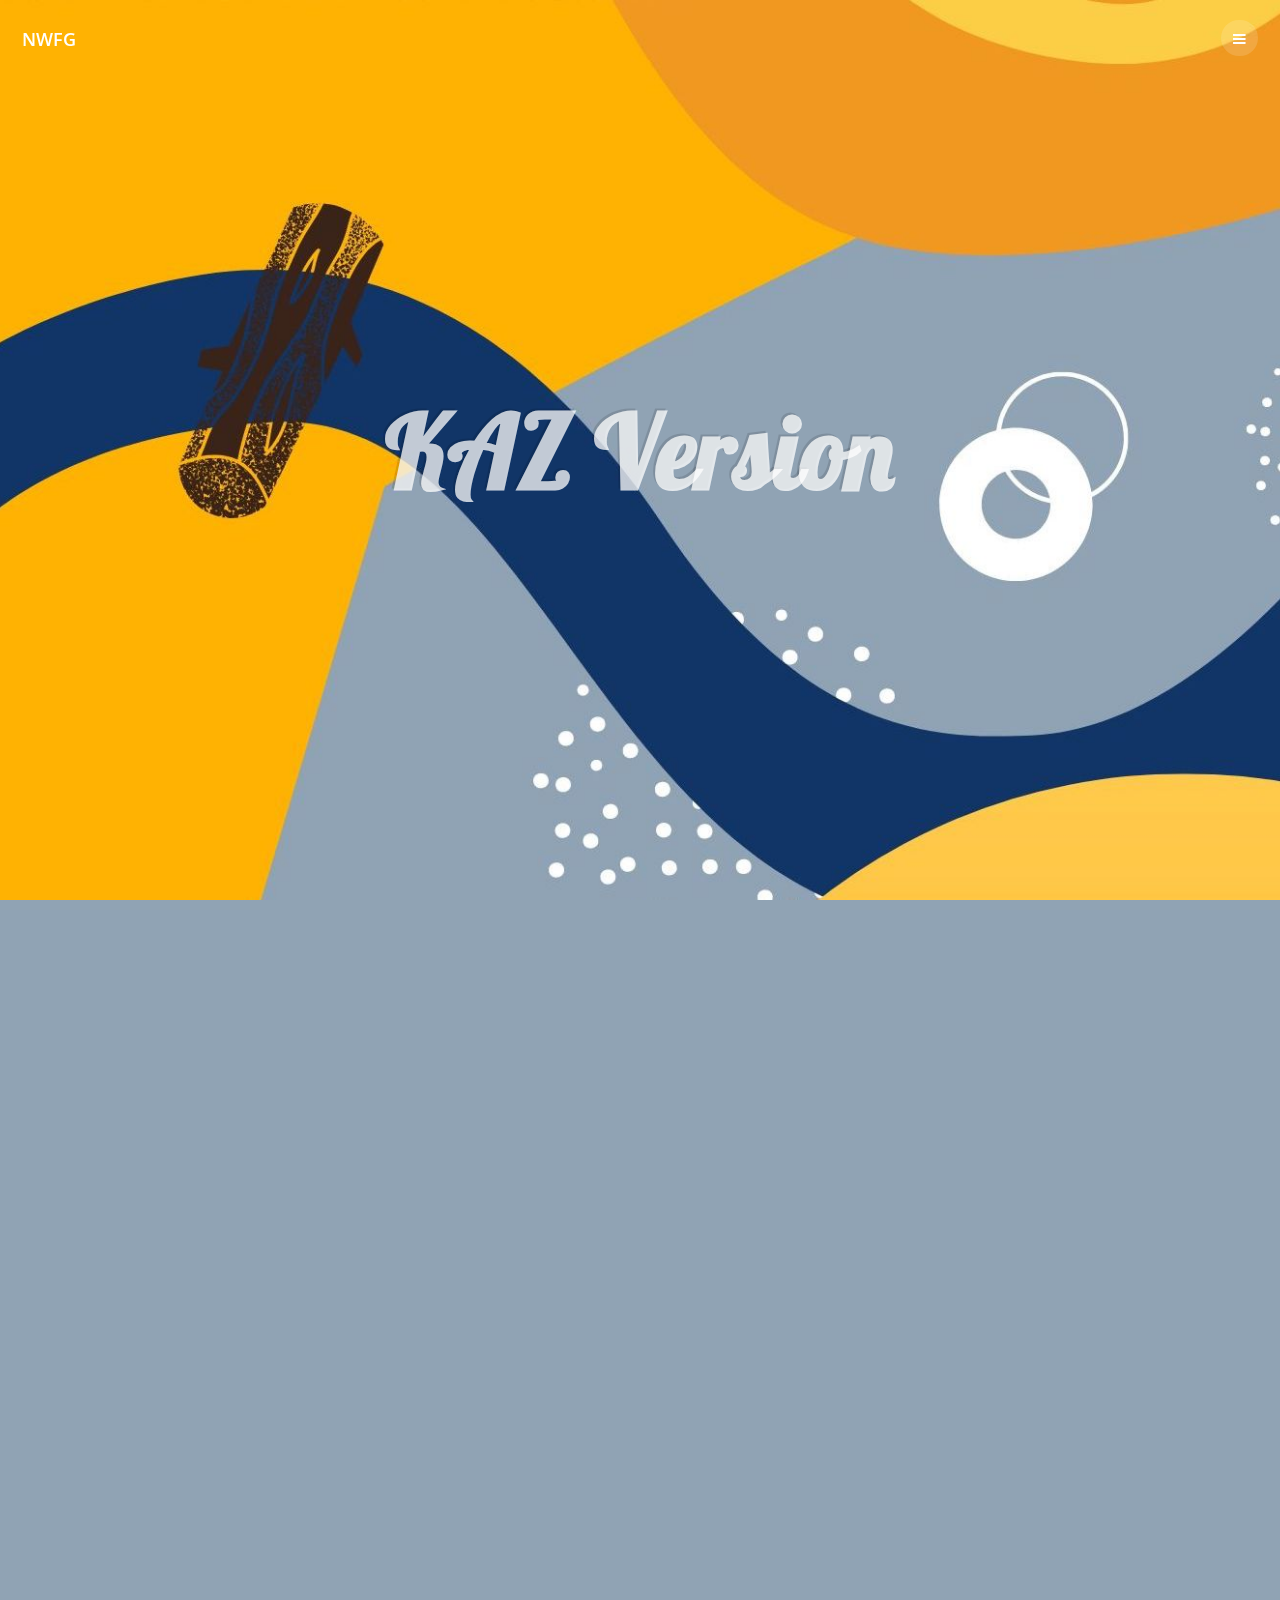
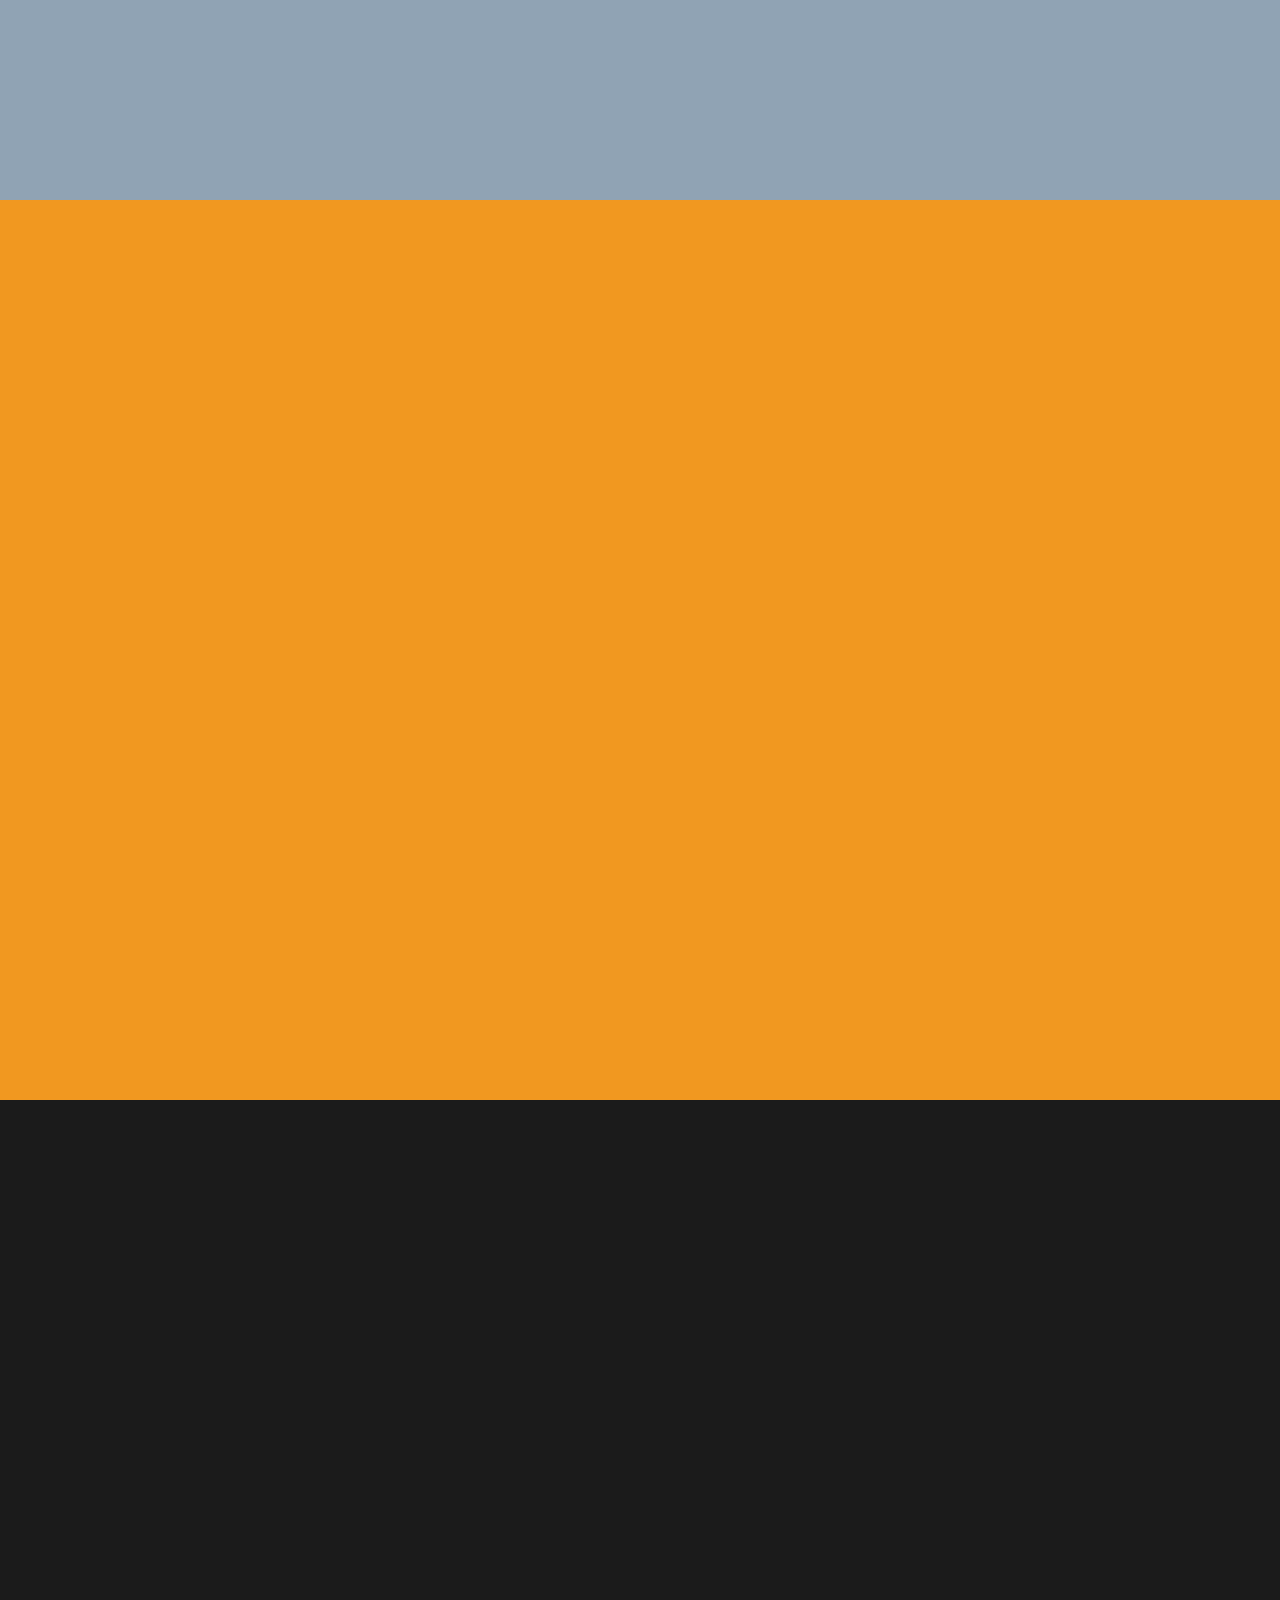
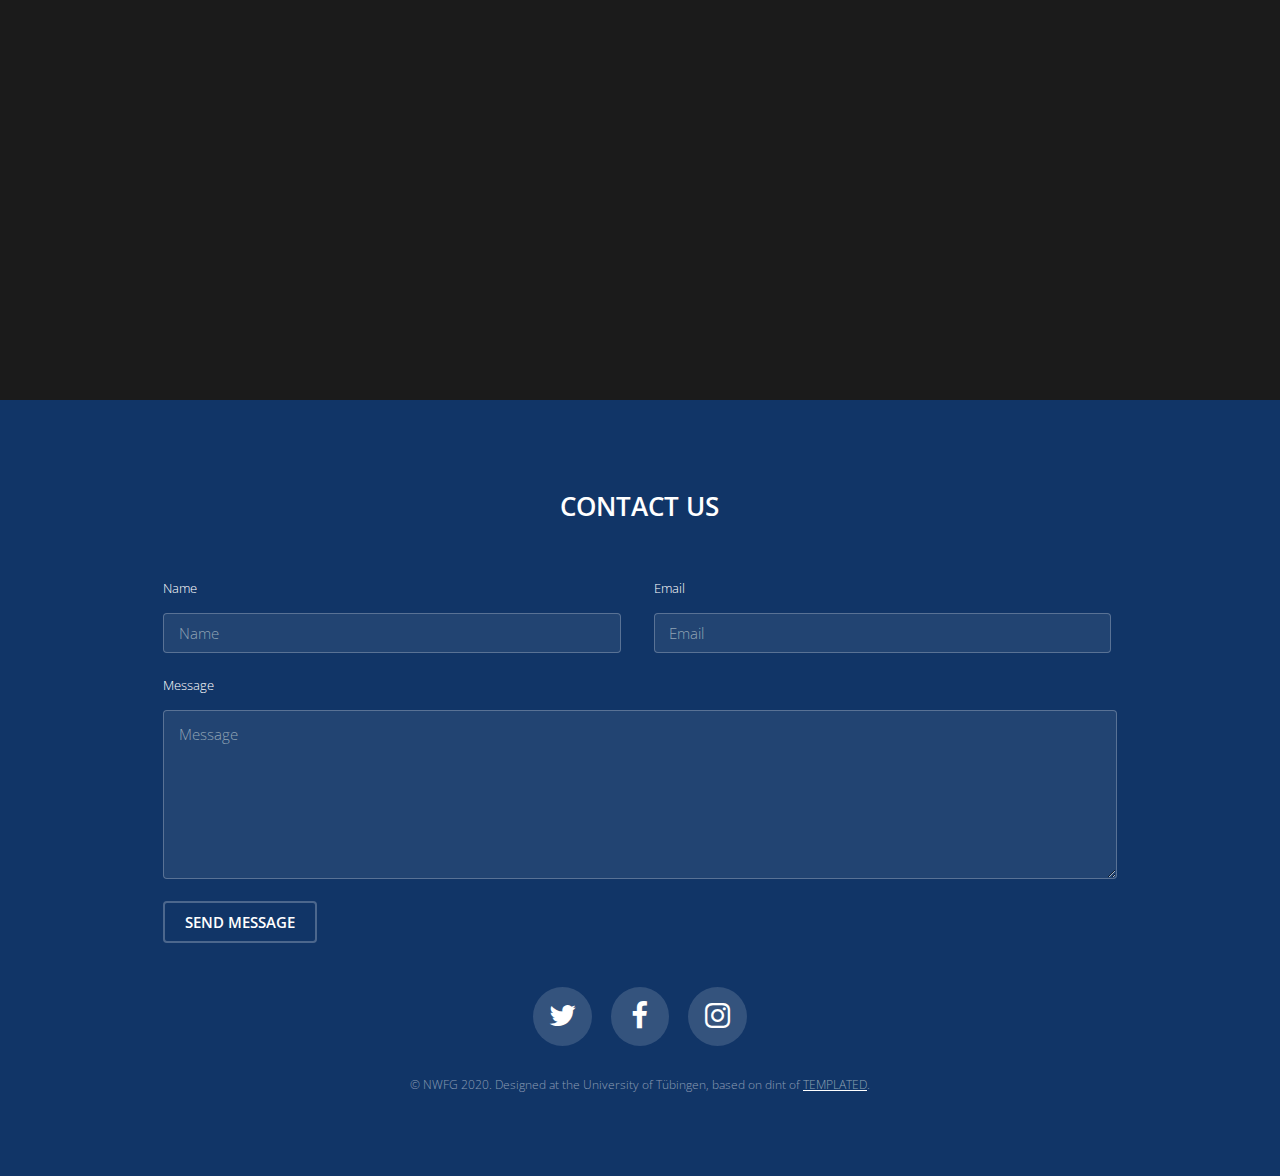
==== commit f6a4fbc7: "Comment Artworks" ====
--- a/indexKAZ.html
+++ b/indexKAZ.html
@@ -81,7 +81,7 @@
 			</section>
 
 		<!-- Two -->
-			<section id="two" class="wrapper post bg-img" data-bg="">
+	<!-- 		<section id="two" class="wrapper post bg-img" data-bg="">
 				<div class="inner">
 					<article class="box two">
 						<header>
@@ -98,7 +98,7 @@
 					</article>
 				</div>
 				<a href="#three" class="more">Learn More</a>
-			</section>
+			</section> -->
 
 		<!-- Three -->
 			<section id="three" class="wrapper post bg-img" data-bg="">
